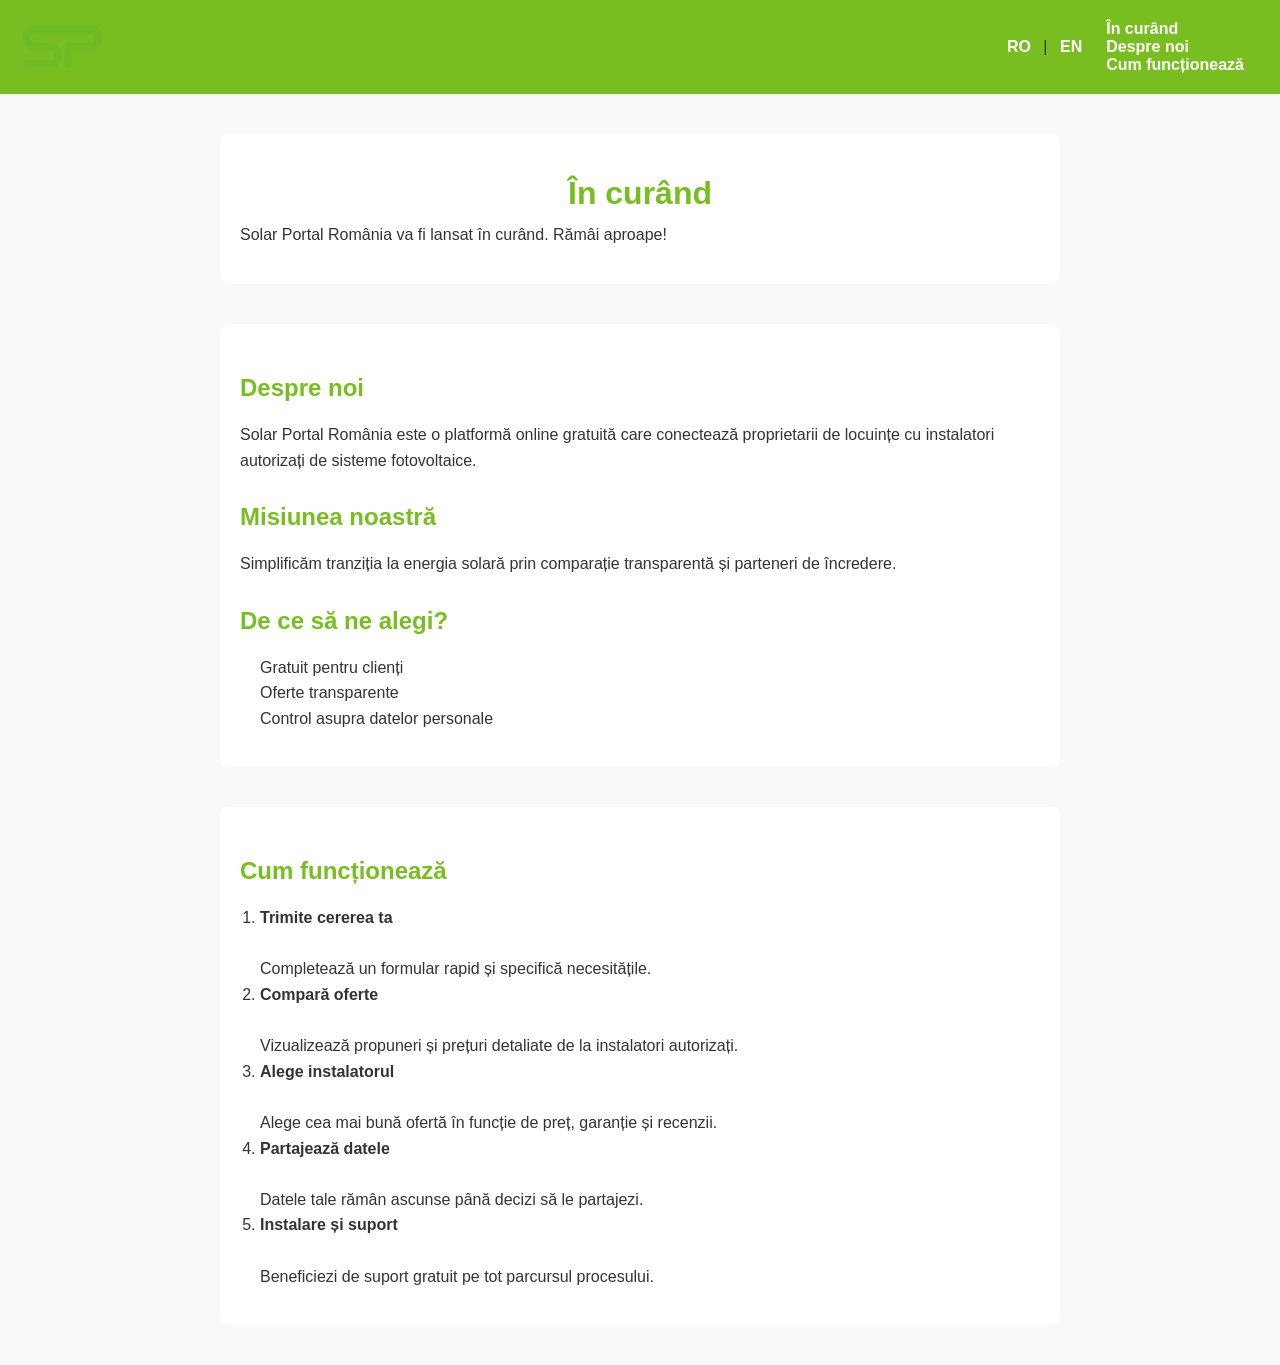
==== index.html @ 52ce6049 "Update index.html" ====
<!DOCTYPE html>
<!-- File: index.html -->
<html lang="ro">
<head>
  <meta charset="UTF-8">
  <meta name="viewport" content="width=device-width,initial-scale=1">
  <title>Solar Portal România</title>
  <style>
    :root {
      --brand-green: #78BE20;
      --bg-light: #f9f9f9;
      --text-dark: #333;
      --text-light: #fff;
    }
    body {
      margin: 0;
      font-family: Arial, sans-serif;
      background: var(--bg-light);
      color: var(--text-dark);
    }
    header {
      background: var(--brand-green);
      padding: 20px;
      display: flex;
      align-items: center;
      justify-content: space-between;
      position: sticky;
      top: 0;
    }
    header img {
      height: 50px;
    }
    nav {
      display: flex;
      align-items: center;
    }
    .lang-switch a {
      margin: 0 0.5rem;
      text-decoration: none;
      color: var(--text-light);
      font-weight: bold;
      cursor: pointer;
    }
    .links a {
      margin: 0 1rem;
      text-decoration: none;
      color: var(--text-light);
      font-weight: bold;
    }
    .section {
      max-width: 800px;
      margin: 40px auto;
      padding: 20px;
      background: #fff;
      border-radius: 8px;
    }
    h1, h2 {
      color: var(--brand-green);
    }
    h1 {
      font-size: 2em;
      margin-bottom: 10px;
      text-align: center;
    }
    h2 {
      font-size: 1.5em;
      margin-top: 30px;
    }
    p, ul, ol {
      line-height: 1.6;
      margin-top: 10px;
    }
    ul, ol {
      padding-left: 20px;
    }
    /* Language visibility */
    .ro { display: block; }
    .en { display: none; }
  </style>
  <script>
    function switchLang(lang) {
      document.documentElement.lang = lang;
      document.querySelectorAll('.ro').forEach(el => el.style.display = lang === 'ro' ? 'block' : 'none');
      document.querySelectorAll('.en').forEach(el => el.style.display = lang === 'en' ? 'block' : 'none');
    }
    window.addEventListener('DOMContentLoaded', () => switchLang('ro'));
  </script>
</head>
<body>
  <header>
    <img src="assets/logo.svg" alt="Solar Portal România Logo">
    <nav>
      <div class="lang-switch">
        <a onclick="switchLang('ro')">RO</a> |
        <a onclick="switchLang('en')">EN</a>
      </div>
      <div class="links">
        <a href="#coming" class="ro">În curând</a>
        <a href="#coming" class="en">Coming Soon</a>
        <a href="#about" class="ro">Despre noi</a>
        <a href="#about" class="en">About Us</a>
        <a href="#how-it-works" class="ro">Cum funcționează</a>
        <a href="#how-it-works" class="en">How It Works</a>
      </div>
    </nav>
  </header>

  <div id="coming" class="section">
    <h1 class="ro">În curând</h1>
    <h1 class="en">Coming Soon</h1>
    <p class="ro",  text-align: center>Solar Portal România va fi lansat în curând. Rămâi aproape!</p>
    <p class="en">Solar Portal Romania is launching shortly. Stay tuned!</p>
  </div>

  <div id="about" class="section">
    <h2 class="ro">Despre noi</h2>
    <h2 class="en">About Us</h2>
    <p class="ro">Solar Portal România este o platformă online gratuită care conectează proprietarii de locuințe cu instalatori autorizați de sisteme fotovoltaice.</p>
    <p class="en">Solar Portal Romania is a free online platform connecting homeowners with certified solar installers.</p>
    <h2 class="ro">Misiunea noastră</h2>
    <h2 class="en">Our Mission</h2>
    <p class="ro">Simplificăm tranziția la energia solară prin comparație transparentă și parteneri de încredere.</p>
    <p class="en">We simplify the transition to solar power through transparent comparison and trusted partners.</p>
    <h2 class="ro">De ce să ne alegi?</h2>
    <h2 class="en">Why Choose Us?</h2>
    <ul>
      <li class="ro">Gratuit pentru clienți</li>
      <li class="en">Free for customers</li>
      <li class="ro">Oferte transparente</li>
      <li class="en">Transparent quotes</li>
      <li class="ro">Control asupra datelor personale</li>
      <li class="en">Data privacy control</li>
    </ul>
  </div>

  <div id="how-it-works" class="section">
    <h2 class="ro">Cum funcționează</h2>
    <h2 class="en">How It Works</h2>
    <ol>
      <li><strong class="ro">Trimite cererea ta</strong><strong class="en">Submit your request</strong><br>
          <span class="ro">Completează un formular rapid și specifică necesitățile.</span>
          <span class="en">Fill out a quick form and specify your needs.</span>
      </li>
      <li><strong class="ro">Compară oferte</strong><strong class="en">Compare quotes</strong><br>
          <span class="ro">Vizualizează propuneri și prețuri detaliate de la instalatori autorizați.</span>
          <span class="en">View detailed proposals and prices from certified installers.</span>
      </li>
      <li><strong class="ro">Alege instalatorul</strong><strong class="en">Choose installer</strong><br>
          <span class="ro">Alege cea mai bună ofertă în funcție de preț, garanție și recenzii.</span>
          <span class="en">Select the best match based on price, warranty, and reviews.</span>
      </li>
      <li><strong class="ro">Partajează datele</strong><strong class="en">Share your data</strong><br>
          <span class="ro">Datele tale rămân ascunse până decizi să le partajezi.</span>
          <span class="en">Your contact details remain hidden until you decide to share.</span>
      </li>
      <li><strong class="ro">Instalare și suport</strong><strong class="en">Installation & support</strong><br>
          <span class="ro">Beneficiezi de suport gratuit pe tot parcursul procesului.</span>
          <span class="en">Get your panels installed and enjoy free guidance throughout.</span>
      </li>
    </ol>
  </div>
</body>
</html>
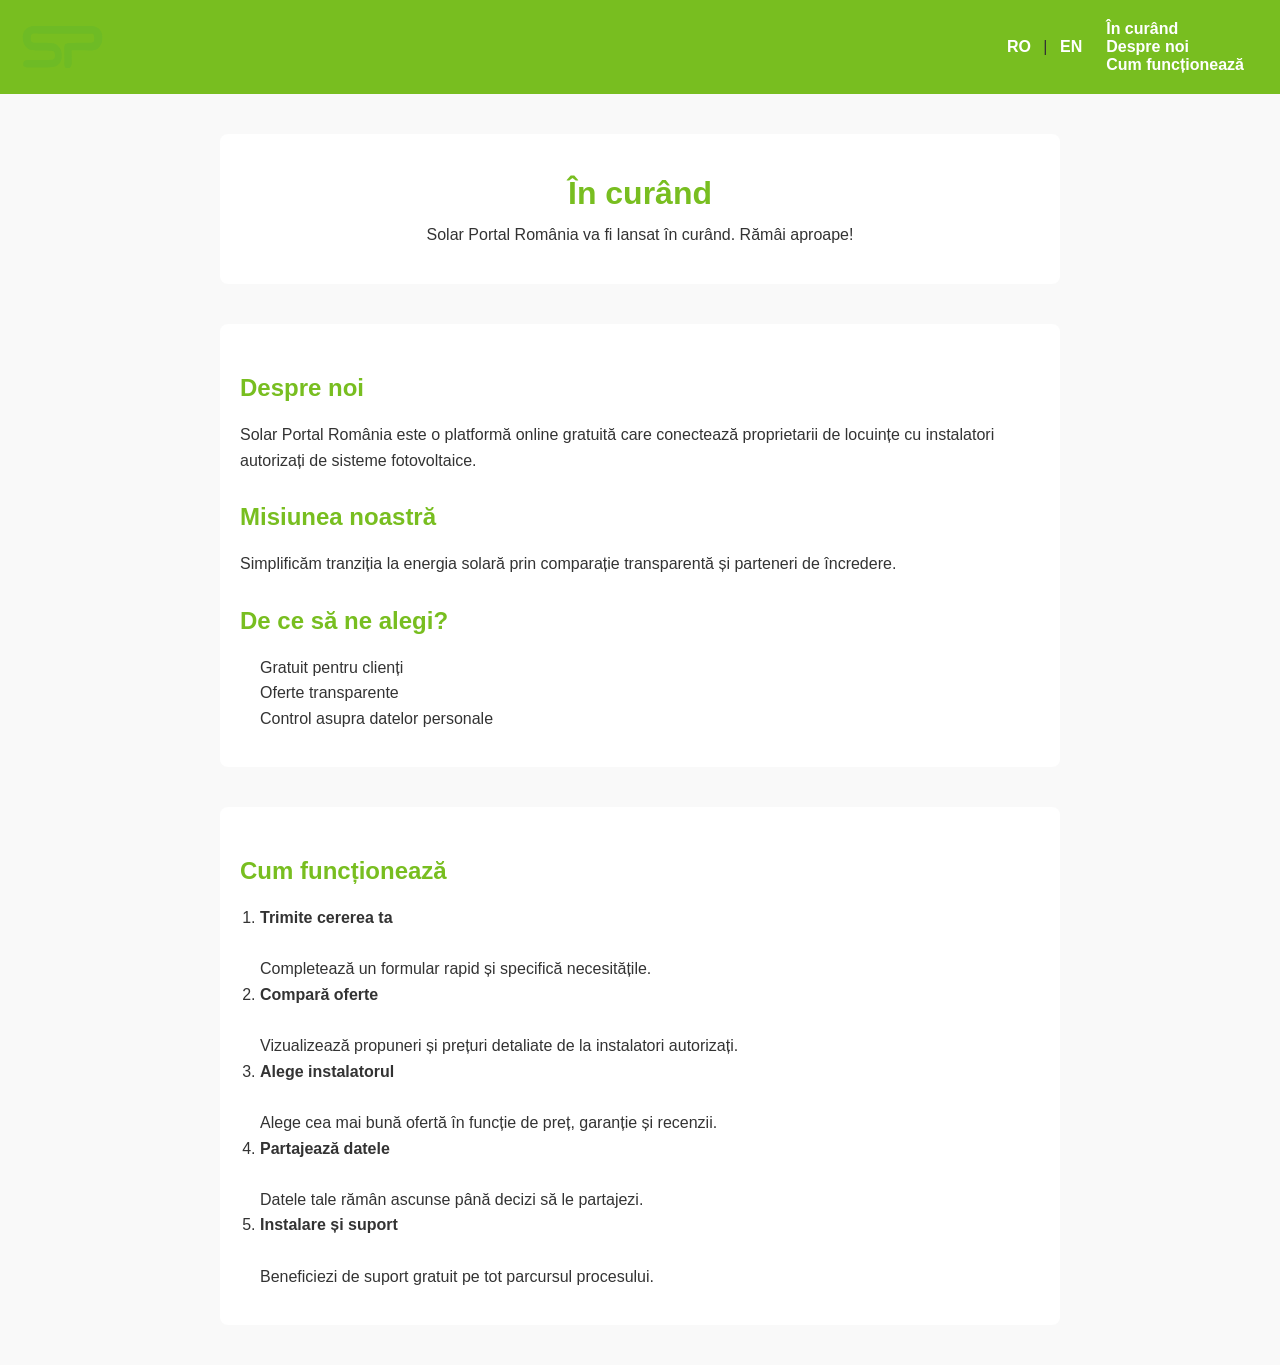
==== commit e5cf24ca: "Update index.html" ====
--- a/index.html
+++ b/index.html
@@ -108,7 +108,7 @@
   <div id="coming" class="section">
     <h1 class="ro">În curând</h1>
     <h1 class="en">Coming Soon</h1>
-    <p class="ro",  text-align: center>Solar Portal România va fi lansat în curând. Rămâi aproape!</p>
+    <p class="ro",  style="text-align: center">Solar Portal România va fi lansat în curând. Rămâi aproape!</p>
     <p class="en">Solar Portal Romania is launching shortly. Stay tuned!</p>
   </div>
 
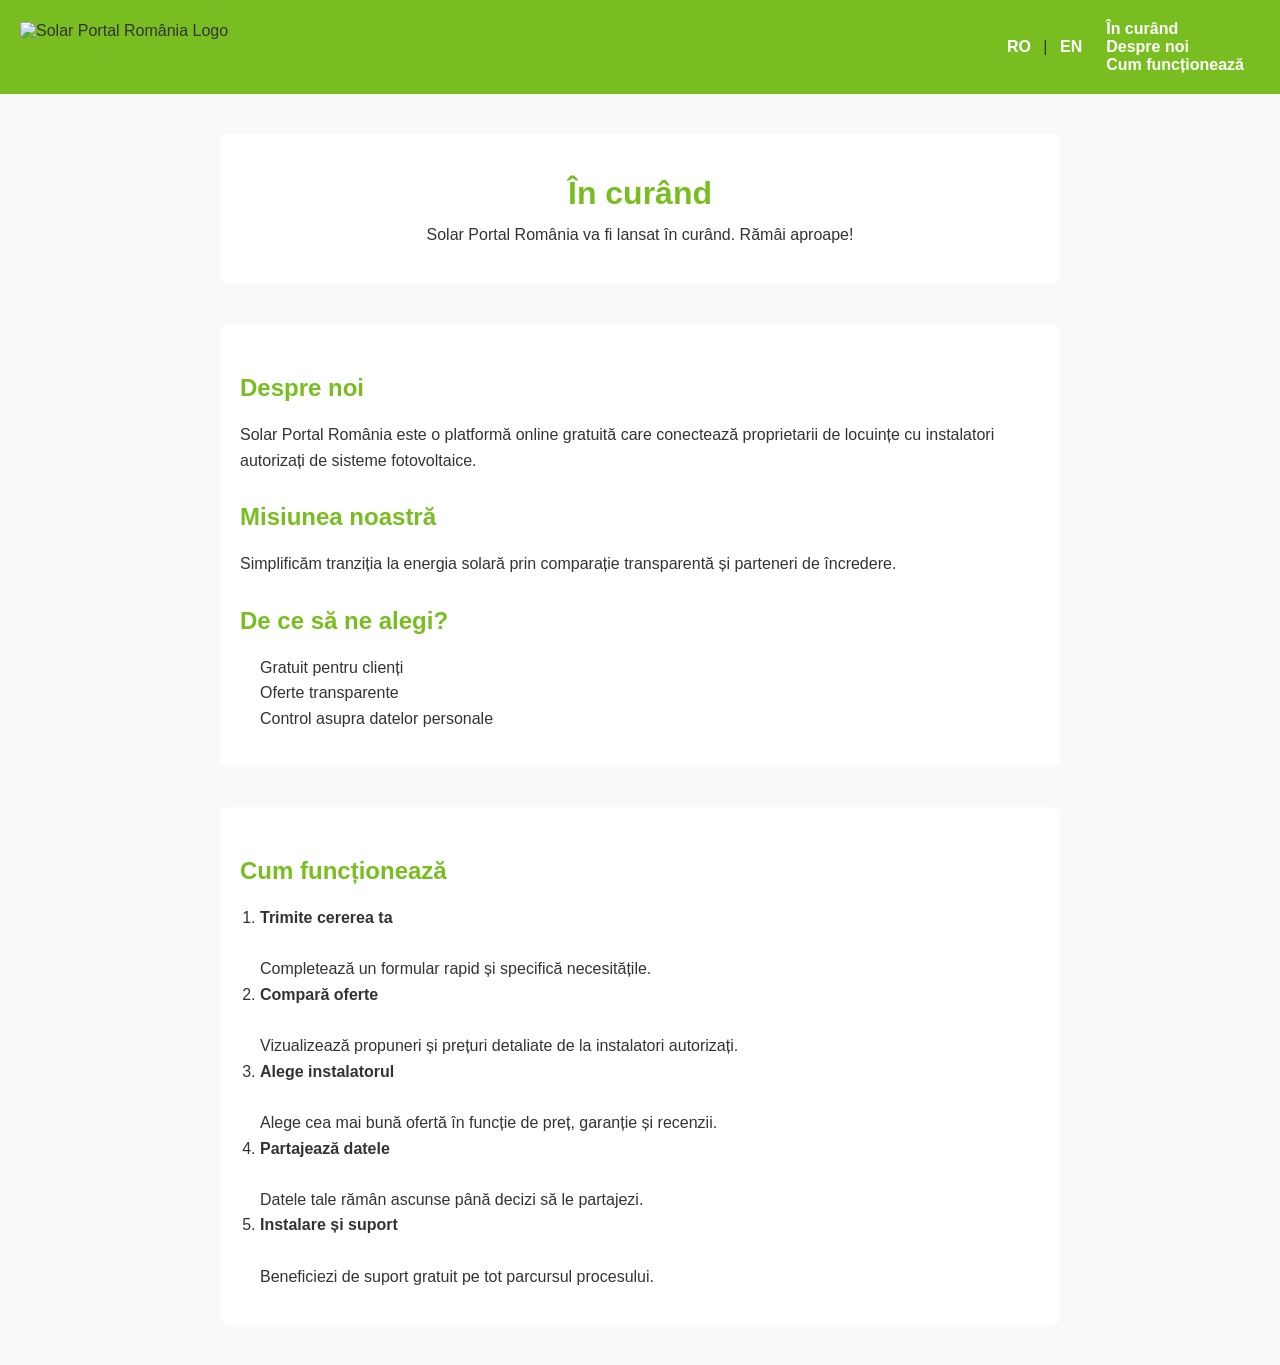
==== commit e187c848: "Update index.html" ====
--- a/index.html
+++ b/index.html
@@ -88,7 +88,7 @@
 </head>
 <body>
   <header>
-    <img src="assets/logo.svg" alt="Solar Portal România Logo">
+    <img src="assets/logo1.png" alt="Solar Portal România Logo">
     <nav>
       <div class="lang-switch">
         <a onclick="switchLang('ro')">RO</a> |
@@ -109,7 +109,7 @@
     <h1 class="ro">În curând</h1>
     <h1 class="en">Coming Soon</h1>
     <p class="ro",  style="text-align: center">Solar Portal România va fi lansat în curând. Rămâi aproape!</p>
-    <p class="en">Solar Portal Romania is launching shortly. Stay tuned!</p>
+    <p class="en", style="text-align: center">Solar Portal Romania is launching shortly. Stay tuned!</p>
   </div>
 
   <div id="about" class="section">
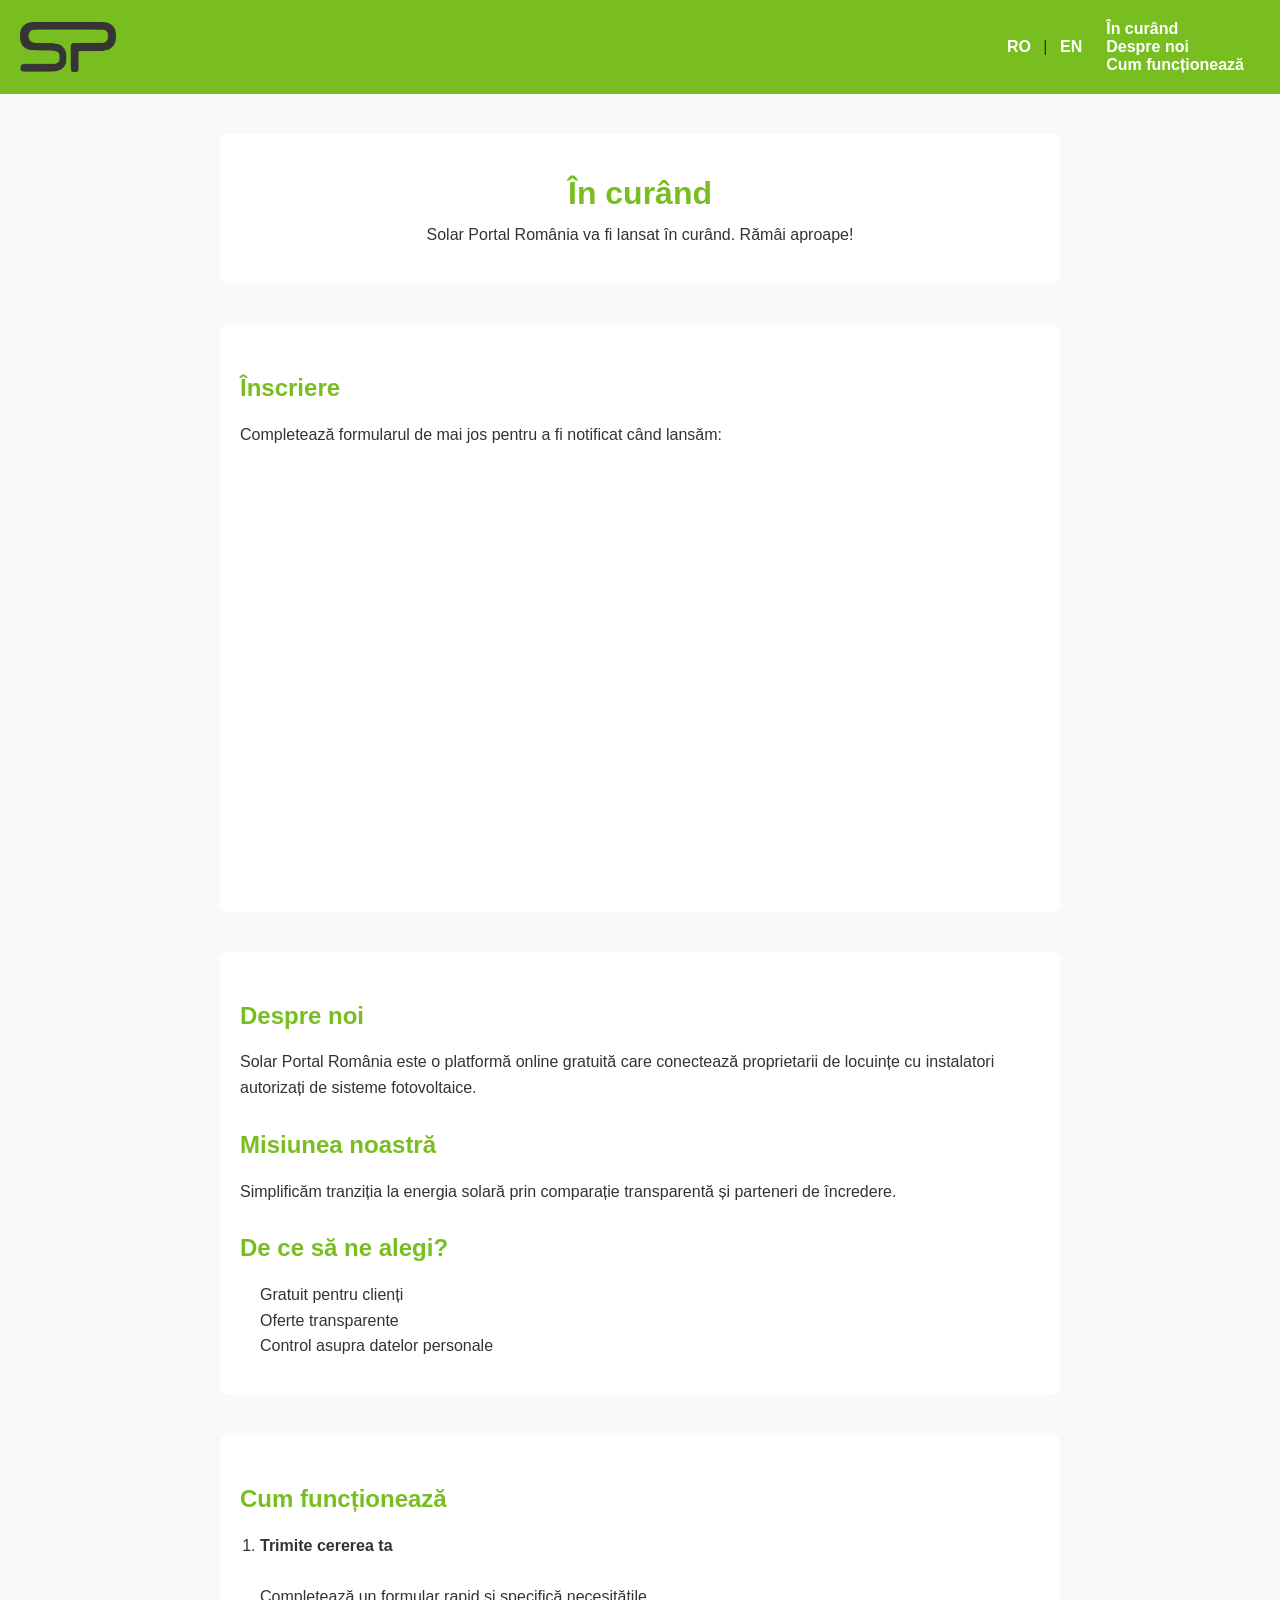
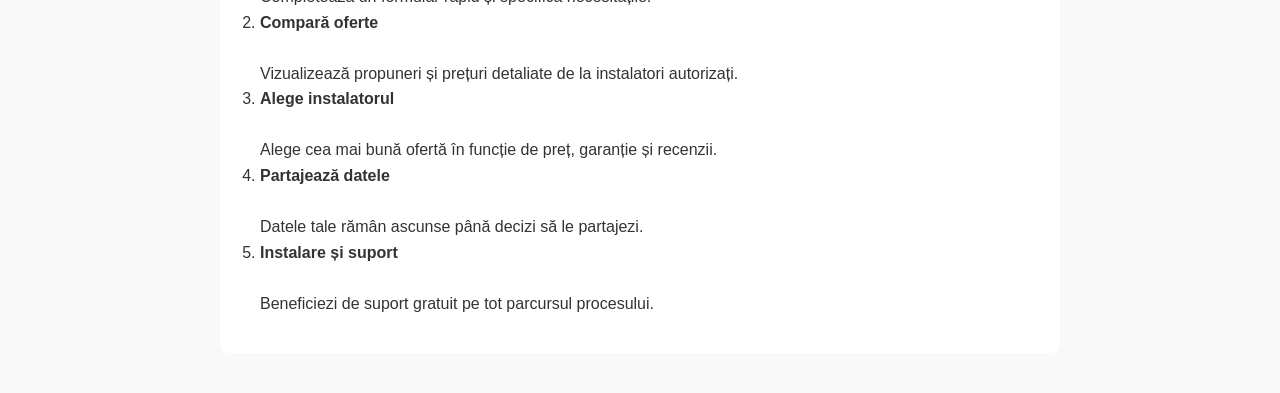
==== commit 27f6f555: "Update index.html" ====
--- a/index.html
+++ b/index.html
@@ -111,7 +111,20 @@
     <p class="ro",  style="text-align: center">Solar Portal România va fi lansat în curând. Rămâi aproape!</p>
     <p class="en", style="text-align: center">Solar Portal Romania is launching shortly. Stay tuned!</p>
   </div>
-
+  
+ <!-- Sign-up / Form Section -->
+  <div id="signup" class="section">
+    <h2 class="ro">Înscriere</h2>
+    <h2 class="en">Sign Up</h2>
+    <p class="ro">Completează formularul de mai jos pentru a fi notificat când lansăm:</p>
+    <p class="en">Fill out the form below to get notified when we launch:</p>
+    <!-- Embed your form here -->
+    <div id="form-embed">
+      <iframe data-tally-src="https://tally.so/embed/3xLEav?alignLeft=1&hideTitle=1&transparentBackground=1&dynamicHeight=1" loading="lazy" width="100%" height="424" frameborder="0" marginheight="0" marginwidth="0" title="null"></iframe>
+<script>var d=document,w="https://tally.so/widgets/embed.js",v=function(){"undefined"!=typeof Tally?Tally.loadEmbeds():d.querySelectorAll("iframe[data-tally-src]:not([src])").forEach((function(e){e.src=e.dataset.tallySrc}))};if("undefined"!=typeof Tally)v();else if(d.querySelector('script[src="'+w+'"]')==null){var s=d.createElement("script");s.src=w,s.onload=v,s.onerror=v,d.body.appendChild(s);}</script>
+    </div>
+  </div>
+  
   <div id="about" class="section">
     <h2 class="ro">Despre noi</h2>
     <h2 class="en">About Us</h2>
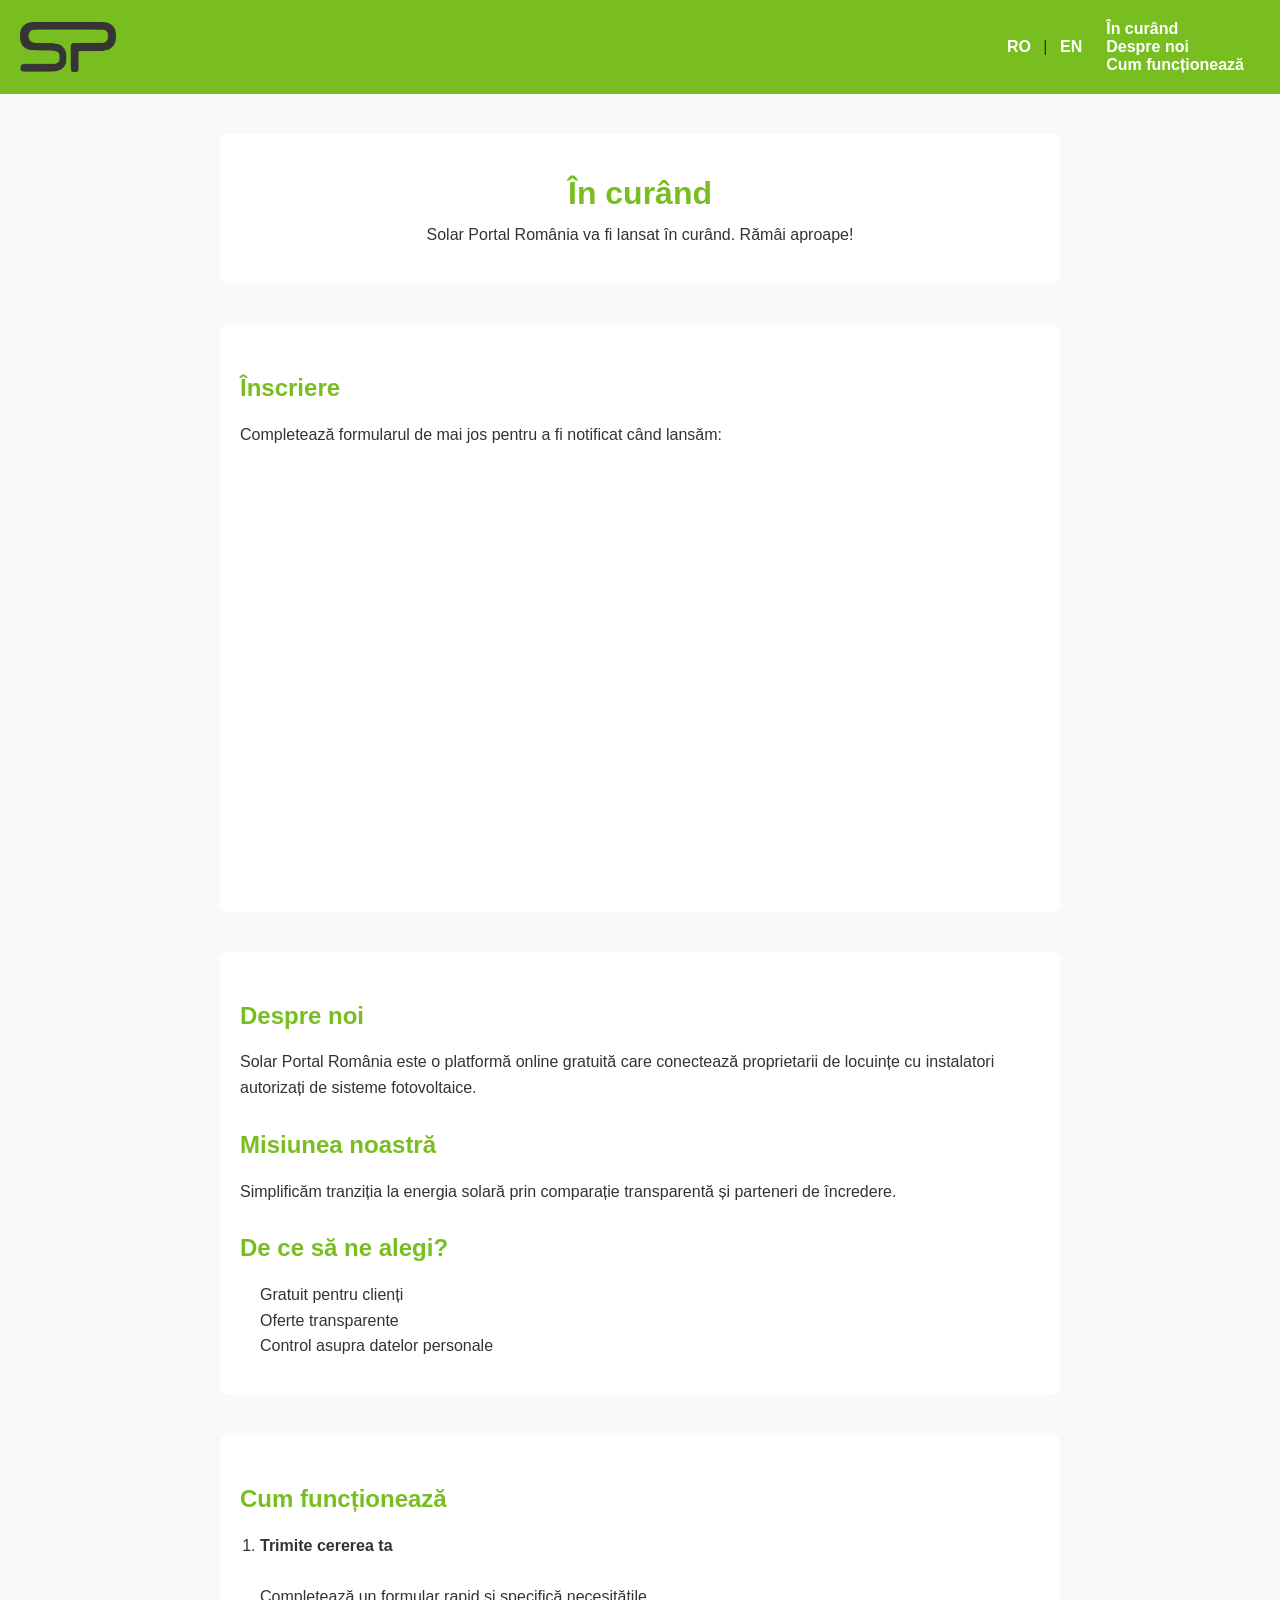
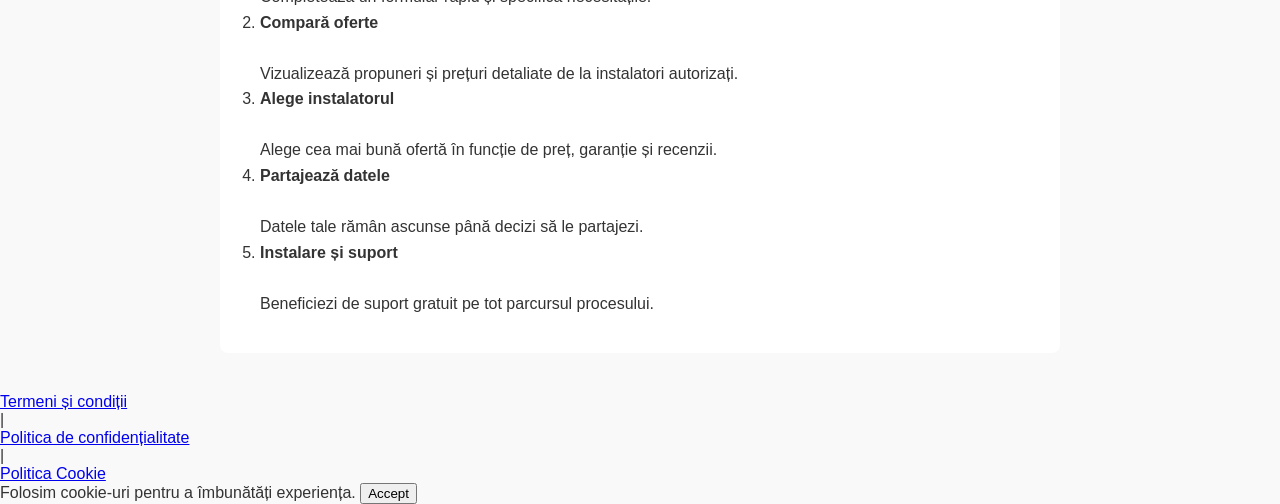
==== commit 8e985080: "Update index.html" ====
--- a/index.html
+++ b/index.html
@@ -172,5 +172,17 @@
       </li>
     </ol>
   </div>
+    <!-- Footer with legal links -->
+  <footer>
+    <a href="terms.html" class="ro">Termeni și condiții</a><a href="terms-en.html" class="en">Terms & Conditions</a> |
+    <a href="privacy.html" class="ro">Politica de confidențialitate</a><a href="privacy-en.html" class="en">Privacy Policy</a> |
+    <a href="cookie-policy.html" class="ro">Politica Cookie</a><a href="cookie-policy-en.html" class="en">Cookie Policy</a>
+  </footer>
+
+  <!-- Cookie Consent Banner -->
+  <div id="cookie-banner">
+    <span class="ro">Folosim cookie-uri pentru a îmbunătăți experiența. <button onclick="acceptCookies()">Accept</button></span>
+    <span class="en">We use cookies to improve experience. <button onclick="acceptCookies()">Accept</button></span>
+  </div>
 </body>
 </html>
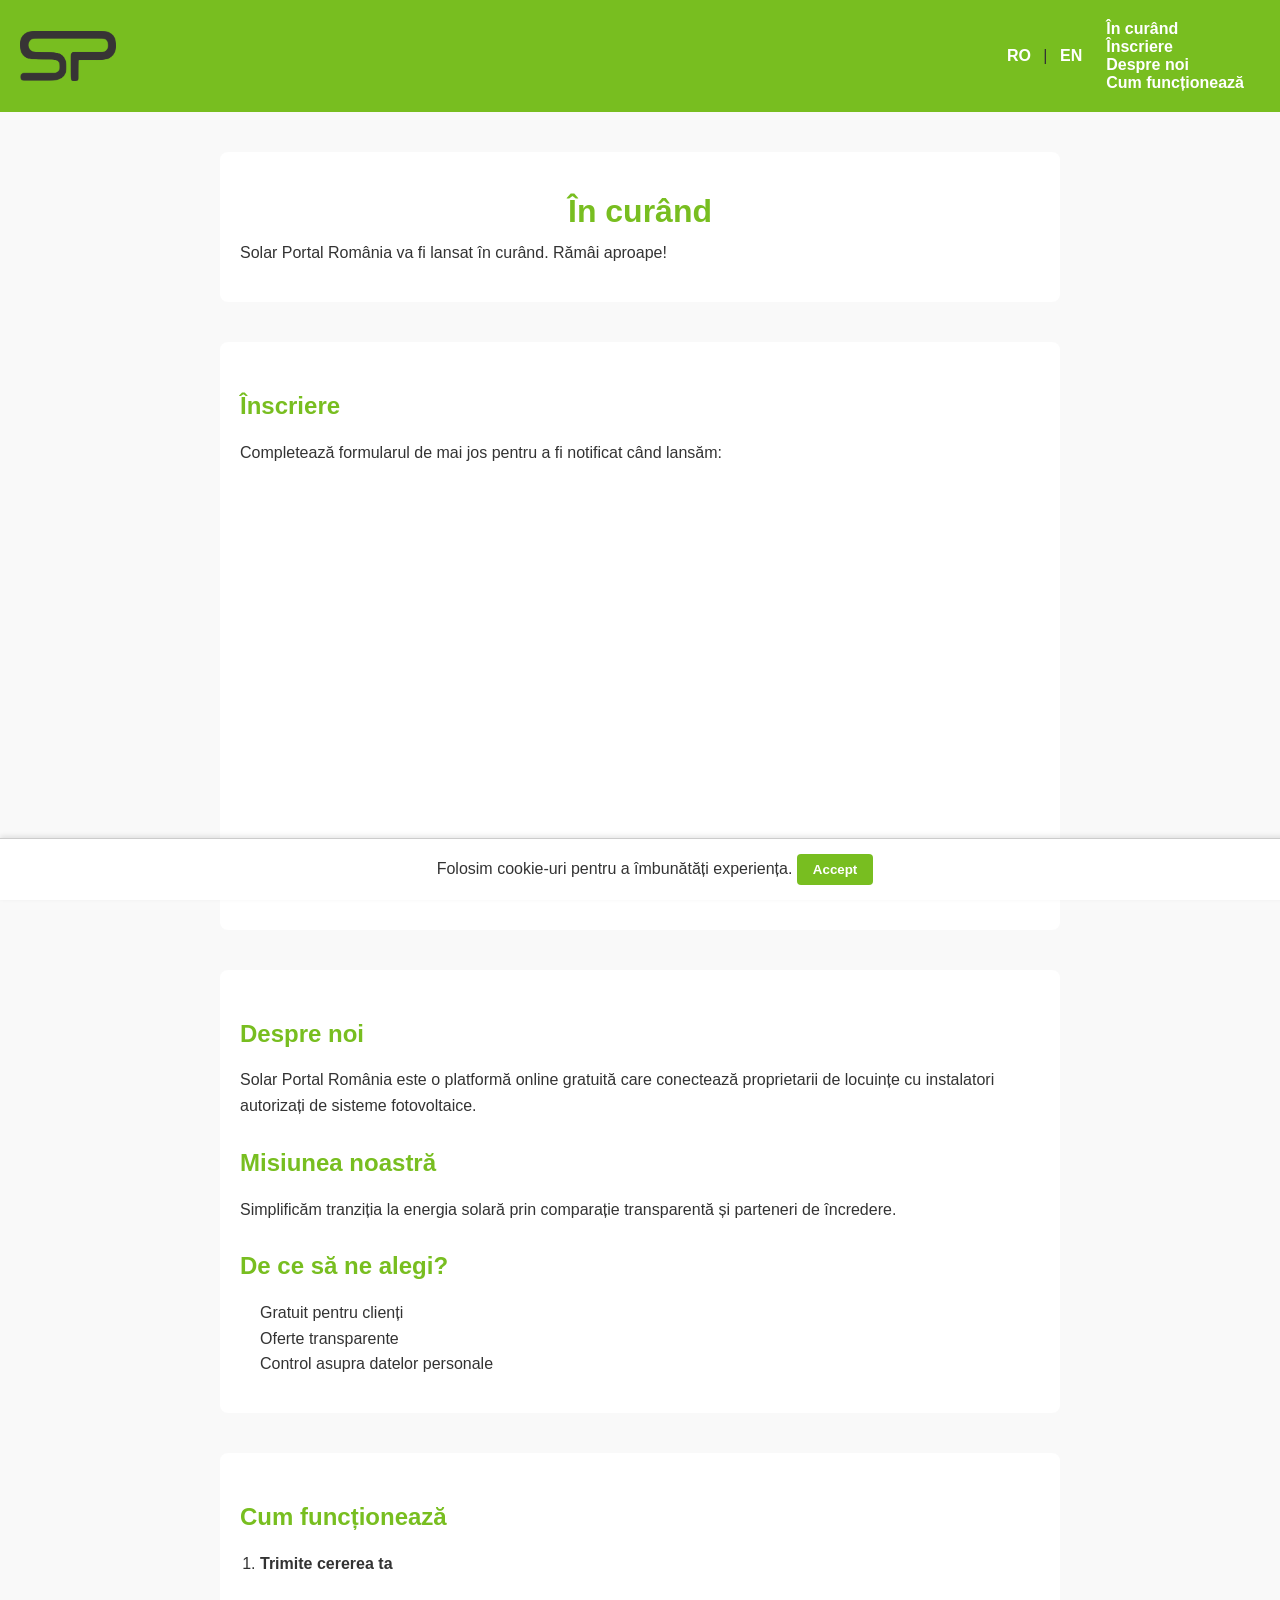
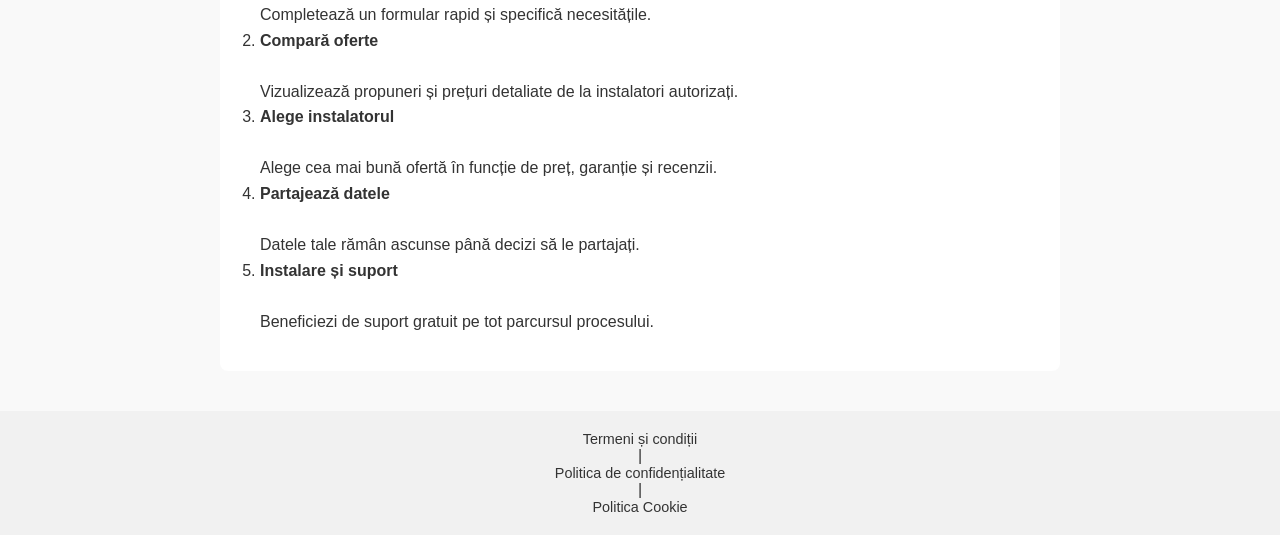
==== commit e216a3c0: "Rename index,html to index.html" ====
--- a/index.html
+++ b/index.html
@@ -6,76 +6,27 @@
   <meta name="viewport" content="width=device-width,initial-scale=1">
   <title>Solar Portal România</title>
   <style>
-    :root {
-      --brand-green: #78BE20;
-      --bg-light: #f9f9f9;
-      --text-dark: #333;
-      --text-light: #fff;
-    }
-    body {
-      margin: 0;
-      font-family: Arial, sans-serif;
-      background: var(--bg-light);
-      color: var(--text-dark);
-    }
-    header {
-      background: var(--brand-green);
-      padding: 20px;
-      display: flex;
-      align-items: center;
-      justify-content: space-between;
-      position: sticky;
-      top: 0;
-    }
-    header img {
-      height: 50px;
-    }
-    nav {
-      display: flex;
-      align-items: center;
-    }
-    .lang-switch a {
-      margin: 0 0.5rem;
-      text-decoration: none;
-      color: var(--text-light);
-      font-weight: bold;
-      cursor: pointer;
-    }
-    .links a {
-      margin: 0 1rem;
-      text-decoration: none;
-      color: var(--text-light);
-      font-weight: bold;
-    }
-    .section {
-      max-width: 800px;
-      margin: 40px auto;
-      padding: 20px;
-      background: #fff;
-      border-radius: 8px;
-    }
-    h1, h2 {
-      color: var(--brand-green);
-    }
-    h1 {
-      font-size: 2em;
-      margin-bottom: 10px;
-      text-align: center;
-    }
-    h2 {
-      font-size: 1.5em;
-      margin-top: 30px;
-    }
-    p, ul, ol {
-      line-height: 1.6;
-      margin-top: 10px;
-    }
-    ul, ol {
-      padding-left: 20px;
-    }
+    :root { --brand-green: #78BE20; --bg-light: #f9f9f9; --text-dark: #333; --text-light: #fff; }
+    body { margin: 0; font-family: Arial, sans-serif; background: var(--bg-light); color: var(--text-dark); }
+    header { background: var(--brand-green); padding: 20px; display: flex; align-items: center; justify-content: space-between; position: sticky; top: 0; }
+    header img { height: 50px; }
+    nav { display: flex; align-items: center; }
+    .lang-switch a { margin: 0 0.5rem; color: var(--text-light); font-weight: bold; text-decoration: none; cursor: pointer; }
+    .links a { margin: 0 1rem; color: var(--text-light); font-weight: bold; text-decoration: none; }
+    .section { max-width: 800px; margin: 40px auto; padding: 20px; background: #fff; border-radius: 8px; }
+    h1, h2 { color: var(--brand-green); }
+    h1 { font-size: 2em; margin-bottom: 10px; text-align: center; }
+    h2 { font-size: 1.5em; margin-top: 30px; }
+    p, ul, ol { line-height: 1.6; margin-top: 10px; }
+    ul, ol { padding-left: 20px; }
     /* Language visibility */
     .ro { display: block; }
     .en { display: none; }
+    /* Cookie banner */
+    #cookie-banner { display: none; position: fixed; bottom: 0; width: 100%; background: #fff; border-top: 1px solid #ccc; padding: 15px; text-align: center; box-shadow: 0 -2px 5px rgba(0,0,0,0.1); }
+    #cookie-banner button { background: var(--brand-green); color: #fff; border: none; padding: 8px 16px; border-radius: 4px; cursor: pointer; font-weight: bold; }
+    footer { background: #f1f1f1; padding: 20px; text-align: center; }
+    footer a { margin: 0 10px; color: var(--text-dark); text-decoration: none; font-size: 0.9em; }
   </style>
   <script>
     function switchLang(lang) {
@@ -83,7 +34,23 @@
       document.querySelectorAll('.ro').forEach(el => el.style.display = lang === 'ro' ? 'block' : 'none');
       document.querySelectorAll('.en').forEach(el => el.style.display = lang === 'en' ? 'block' : 'none');
     }
-    window.addEventListener('DOMContentLoaded', () => switchLang('ro'));
+    function setCookie(name, value, days) {
+      const d = new Date(); d.setTime(d.getTime() + (days*24*60*60*1000));
+      document.cookie = `${name}=${value};expires=${d.toUTCString()};path=/`;
+    }
+    function getCookie(name) {
+      const match = document.cookie.match(new RegExp('(^| )'+name+'=([^;]+)')); return match ? match[2] : '';
+    }
+    function acceptCookies() {
+      setCookie('cookie_consent', 'true', 365);
+      document.getElementById('cookie-banner').style.display = 'none';
+    }
+    window.addEventListener('DOMContentLoaded', () => {
+      switchLang('ro');
+      if (getCookie('cookie_consent') !== 'true') {
+        document.getElementById('cookie-banner').style.display = 'block';
+      }
+    });
   </script>
 </head>
 <body>
@@ -91,88 +58,60 @@
     <img src="assets/logo1.png" alt="Solar Portal România Logo">
     <nav>
       <div class="lang-switch">
-        <a onclick="switchLang('ro')">RO</a> |
-        <a onclick="switchLang('en')">EN</a>
+        <a onclick="switchLang('ro')">RO</a> | <a onclick="switchLang('en')">EN</a>
       </div>
       <div class="links">
-        <a href="#coming" class="ro">În curând</a>
-        <a href="#coming" class="en">Coming Soon</a>
-        <a href="#about" class="ro">Despre noi</a>
-        <a href="#about" class="en">About Us</a>
-        <a href="#how-it-works" class="ro">Cum funcționează</a>
-        <a href="#how-it-works" class="en">How It Works</a>
+        <a href="#coming" class="ro">În curând</a><a href="#coming" class="en">Coming Soon</a>
+        <a href="#signup" class="ro">Înscriere</a><a href="#signup" class="en">Sign Up</a>
+        <a href="#about" class="ro">Despre noi</a><a href="#about" class="en">About Us</a>
+        <a href="#how-it-works" class="ro">Cum funcționează</a><a href="#how-it-works" class="en">How It Works</a>
       </div>
     </nav>
   </header>
 
   <div id="coming" class="section">
-    <h1 class="ro">În curând</h1>
-    <h1 class="en">Coming Soon</h1>
-    <p class="ro",  style="text-align: center">Solar Portal România va fi lansat în curând. Rămâi aproape!</p>
-    <p class="en", style="text-align: center">Solar Portal Romania is launching shortly. Stay tuned!</p>
+    <h1 class="ro">În curând</h1><h1 class="en">Coming Soon</h1>
+    <p class="ro">Solar Portal România va fi lansat în curând. Rămâi aproape!</p><p class="en">Solar Portal Romania is launching shortly. Stay tuned!</p>
   </div>
-  
- <!-- Sign-up / Form Section -->
+
+  <!-- Sign-up / Form Section -->
   <div id="signup" class="section">
-    <h2 class="ro">Înscriere</h2>
-    <h2 class="en">Sign Up</h2>
-    <p class="ro">Completează formularul de mai jos pentru a fi notificat când lansăm:</p>
-    <p class="en">Fill out the form below to get notified when we launch:</p>
-    <!-- Embed your form here -->
-    <div id="form-embed">
-      <iframe data-tally-src="https://tally.so/embed/3xLEav?alignLeft=1&hideTitle=1&transparentBackground=1&dynamicHeight=1" loading="lazy" width="100%" height="424" frameborder="0" marginheight="0" marginwidth="0" title="null"></iframe>
-<script>var d=document,w="https://tally.so/widgets/embed.js",v=function(){"undefined"!=typeof Tally?Tally.loadEmbeds():d.querySelectorAll("iframe[data-tally-src]:not([src])").forEach((function(e){e.src=e.dataset.tallySrc}))};if("undefined"!=typeof Tally)v();else if(d.querySelector('script[src="'+w+'"]')==null){var s=d.createElement("script");s.src=w,s.onload=v,s.onerror=v,d.body.appendChild(s);}</script>
-    </div>
+    <h2 class="ro">Înscriere</h2><h2 class="en">Sign Up</h2>
+    <p class="ro">Completează formularul de mai jos pentru a fi notificat când lansăm:</p><p class="en">Fill out the form below to get notified when we launch:</p>
+    <div id="form-embed"><iframe data-tally-src="https://tally.so/embed/3xLEav?alignLeft=1&hideTitle=1&transparentBackground=1&dynamicHeight=1" loading="lazy" width="100%" height="424" frameborder="0" marginheight="0" marginwidth="0" title="null"></iframe>
+<script>var d=document,w="https://tally.so/widgets/embed.js",v=function(){"undefined"!=typeof Tally?Tally.loadEmbeds():d.querySelectorAll("iframe[data-tally-src]:not([src])").forEach((function(e){e.src=e.dataset.tallySrc}))};if("undefined"!=typeof Tally)v();else if(d.querySelector('script[src="'+w+'"]')==null){var s=d.createElement("script");s.src=w,s.onload=v,s.onerror=v,d.body.appendChild(s);}</script></div>
   </div>
-  
+
   <div id="about" class="section">
-    <h2 class="ro">Despre noi</h2>
-    <h2 class="en">About Us</h2>
-    <p class="ro">Solar Portal România este o platformă online gratuită care conectează proprietarii de locuințe cu instalatori autorizați de sisteme fotovoltaice.</p>
-    <p class="en">Solar Portal Romania is a free online platform connecting homeowners with certified solar installers.</p>
-    <h2 class="ro">Misiunea noastră</h2>
-    <h2 class="en">Our Mission</h2>
-    <p class="ro">Simplificăm tranziția la energia solară prin comparație transparentă și parteneri de încredere.</p>
-    <p class="en">We simplify the transition to solar power through transparent comparison and trusted partners.</p>
-    <h2 class="ro">De ce să ne alegi?</h2>
-    <h2 class="en">Why Choose Us?</h2>
+    <h2 class="ro">Despre noi</h2><h2 class="en">About Us</h2>
+    <p class="ro">Solar Portal România este o platformă online gratuită care conectează proprietarii de locuințe cu instalatori autorizați de sisteme fotovoltaice.</p><p class="en">Solar Portal Romania is a free online platform connecting homeowners with certified solar installers.</p>
+    <h2 class="ro">Misiunea noastră</h2><h2 class="en">Our Mission</h2>
+    <p class="ro">Simplificăm tranziția la energia solară prin comparație transparentă și parteneri de încredere.</p><p class="en">We simplify the transition to solar power through transparent comparison and trusted partners.</p>
+    <h2 class="ro">De ce să ne alegi?</h2><h2 class="en">Why Choose Us?</h2>
     <ul>
-      <li class="ro">Gratuit pentru clienți</li>
-      <li class="en">Free for customers</li>
-      <li class="ro">Oferte transparente</li>
-      <li class="en">Transparent quotes</li>
-      <li class="ro">Control asupra datelor personale</li>
-      <li class="en">Data privacy control</li>
+      <li class="ro">Gratuit pentru clienți</li><li class="en">Free for customers</li>
+      <li class="ro">Oferte transparente</li><li class="en">Transparent quotes</li>
+      <li class="ro">Control asupra datelor personale</li><li class="en">Data privacy control</li>
     </ul>
   </div>
 
   <div id="how-it-works" class="section">
-    <h2 class="ro">Cum funcționează</h2>
-    <h2 class="en">How It Works</h2>
+    <h2 class="ro">Cum funcționează</h2><h2 class="en">How It Works</h2>
     <ol>
       <li><strong class="ro">Trimite cererea ta</strong><strong class="en">Submit your request</strong><br>
-          <span class="ro">Completează un formular rapid și specifică necesitățile.</span>
-          <span class="en">Fill out a quick form and specify your needs.</span>
-      </li>
+        <span class="ro">Completează un formular rapid și specifică necesitățile.</span><span class="en">Fill out a quick form and specify your needs.</span></li>
       <li><strong class="ro">Compară oferte</strong><strong class="en">Compare quotes</strong><br>
-          <span class="ro">Vizualizează propuneri și prețuri detaliate de la instalatori autorizați.</span>
-          <span class="en">View detailed proposals and prices from certified installers.</span>
-      </li>
+        <span class="ro">Vizualizează propuneri și prețuri detaliate de la instalatori autorizați.</span><span class="en">View detailed proposals and prices from certified installers.</span></li>
       <li><strong class="ro">Alege instalatorul</strong><strong class="en">Choose installer</strong><br>
-          <span class="ro">Alege cea mai bună ofertă în funcție de preț, garanție și recenzii.</span>
-          <span class="en">Select the best match based on price, warranty, and reviews.</span>
-      </li>
+        <span class="ro">Alege cea mai bună ofertă în funcție de preț, garanție și recenzii.</span><span class="en">Select the best match based on price, warranty, and reviews.</span></li>
       <li><strong class="ro">Partajează datele</strong><strong class="en">Share your data</strong><br>
-          <span class="ro">Datele tale rămân ascunse până decizi să le partajezi.</span>
-          <span class="en">Your contact details remain hidden until you decide to share.</span>
-      </li>
+        <span class="ro">Datele tale rămân ascunse până decizi să le partajați.</span><span class="en">Your contact details remain hidden until you decide to share.</span></li>
       <li><strong class="ro">Instalare și suport</strong><strong class="en">Installation & support</strong><br>
-          <span class="ro">Beneficiezi de suport gratuit pe tot parcursul procesului.</span>
-          <span class="en">Get your panels installed and enjoy free guidance throughout.</span>
-      </li>
+        <span class="ro">Beneficiezi de suport gratuit pe tot parcursul procesului.</span><span class="en">Get your panels installed and enjoy free guidance throughout.</span></li>
     </ol>
   </div>
-    <!-- Footer with legal links -->
+
+  <!-- Footer with legal links -->
   <footer>
     <a href="terms.html" class="ro">Termeni și condiții</a><a href="terms-en.html" class="en">Terms & Conditions</a> |
     <a href="privacy.html" class="ro">Politica de confidențialitate</a><a href="privacy-en.html" class="en">Privacy Policy</a> |
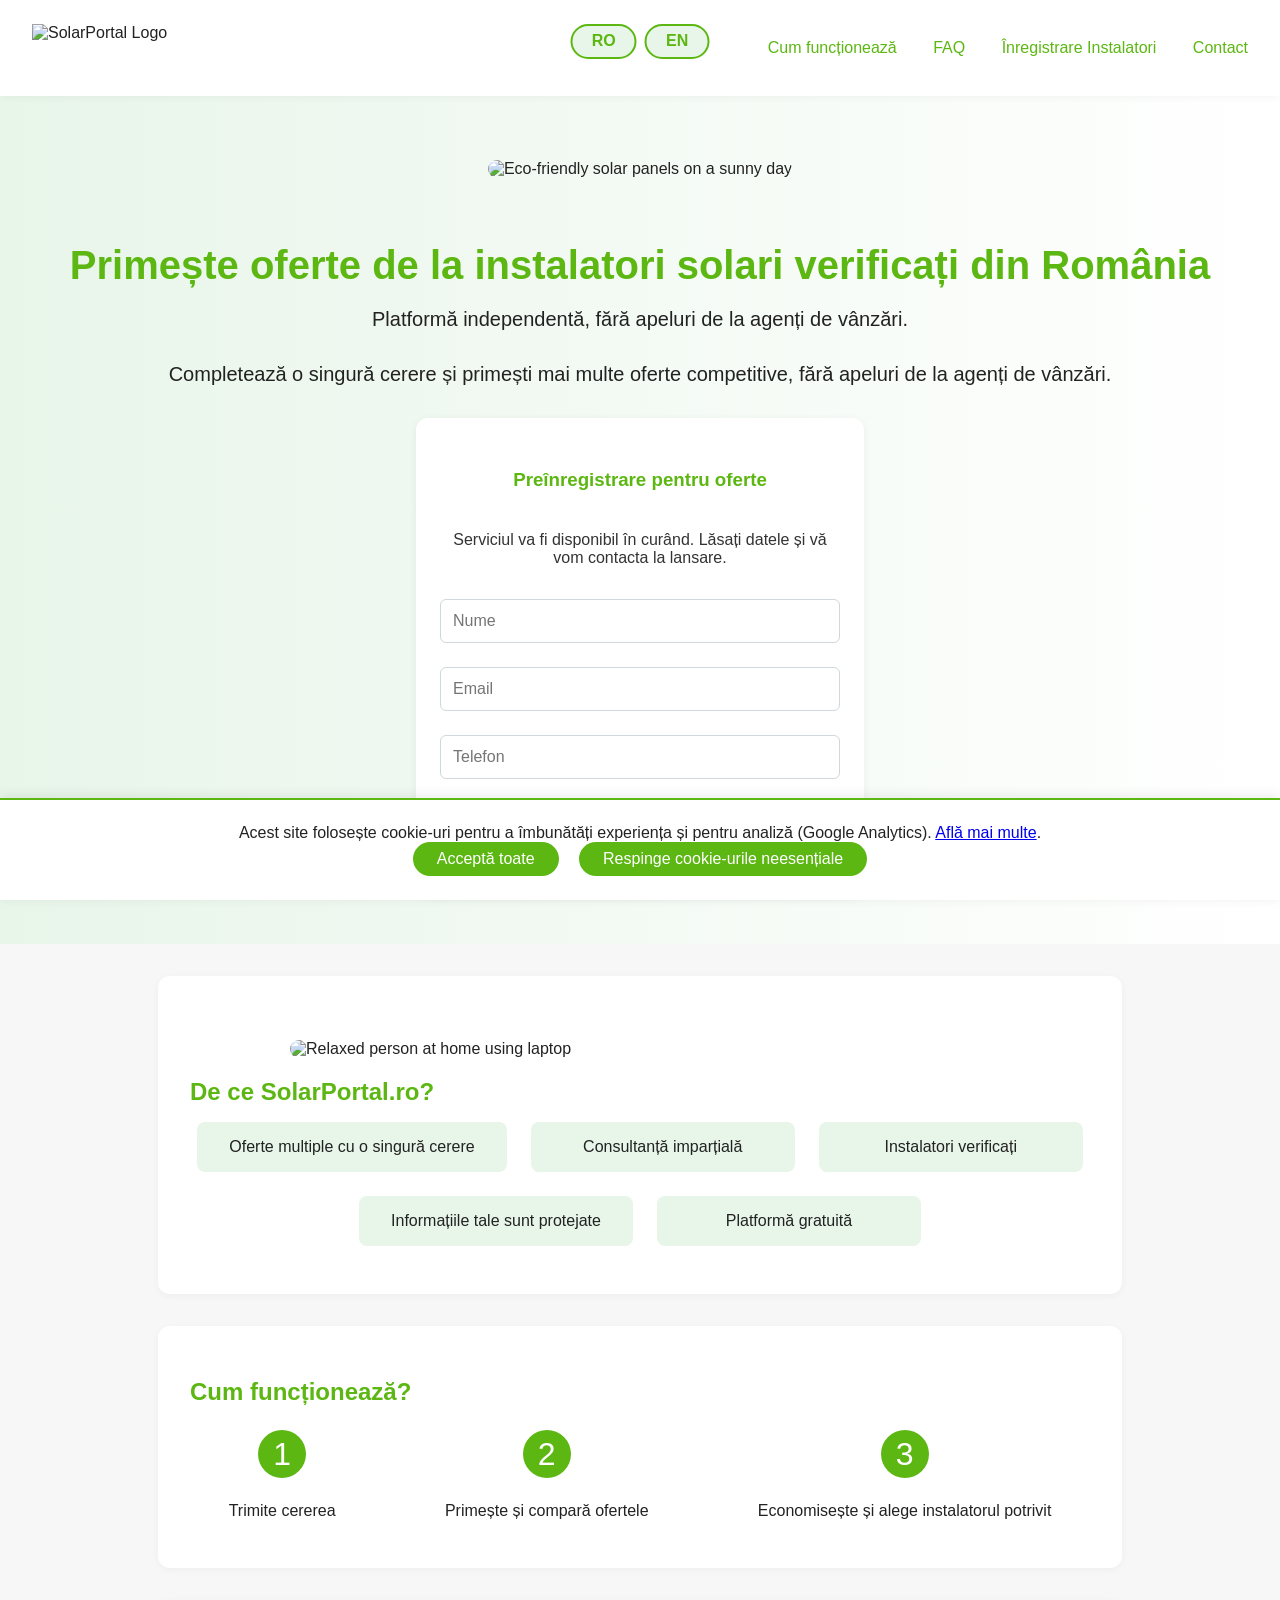
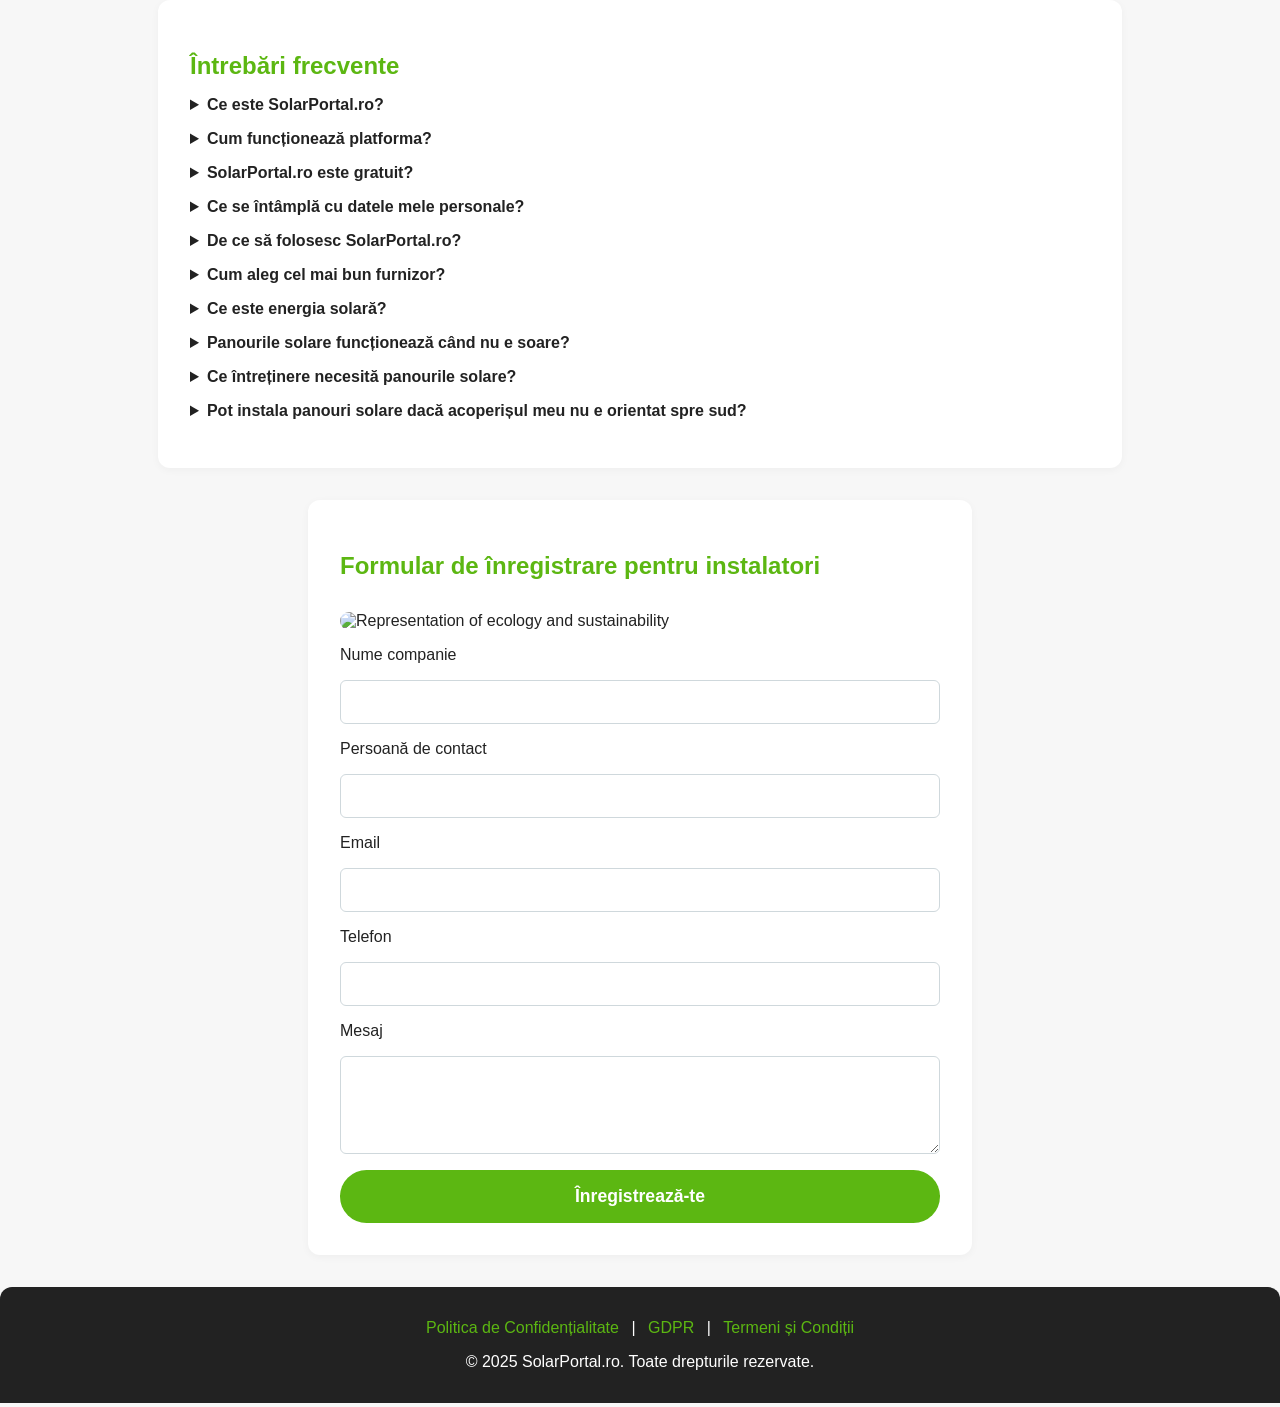
==== commit 1ddbd116: "Add files via upload" ====
--- a/index.html
+++ b/index.html
@@ -1,127 +1,360 @@
-<!DOCTYPE html>
-<!-- File: index.html -->
-<html lang="ro">
-<head>
-  <meta charset="UTF-8">
-  <meta name="viewport" content="width=device-width,initial-scale=1">
-  <title>Solar Portal România</title>
-  <style>
-    :root { --brand-green: #78BE20; --bg-light: #f9f9f9; --text-dark: #333; --text-light: #fff; }
-    body { margin: 0; font-family: Arial, sans-serif; background: var(--bg-light); color: var(--text-dark); }
-    header { background: var(--brand-green); padding: 20px; display: flex; align-items: center; justify-content: space-between; position: sticky; top: 0; }
-    header img { height: 50px; }
-    nav { display: flex; align-items: center; }
-    .lang-switch a { margin: 0 0.5rem; color: var(--text-light); font-weight: bold; text-decoration: none; cursor: pointer; }
-    .links a { margin: 0 1rem; color: var(--text-light); font-weight: bold; text-decoration: none; }
-    .section { max-width: 800px; margin: 40px auto; padding: 20px; background: #fff; border-radius: 8px; }
-    h1, h2 { color: var(--brand-green); }
-    h1 { font-size: 2em; margin-bottom: 10px; text-align: center; }
-    h2 { font-size: 1.5em; margin-top: 30px; }
-    p, ul, ol { line-height: 1.6; margin-top: 10px; }
-    ul, ol { padding-left: 20px; }
-    /* Language visibility */
-    .ro { display: block; }
-    .en { display: none; }
-    /* Cookie banner */
-    #cookie-banner { display: none; position: fixed; bottom: 0; width: 100%; background: #fff; border-top: 1px solid #ccc; padding: 15px; text-align: center; box-shadow: 0 -2px 5px rgba(0,0,0,0.1); }
-    #cookie-banner button { background: var(--brand-green); color: #fff; border: none; padding: 8px 16px; border-radius: 4px; cursor: pointer; font-weight: bold; }
-    footer { background: #f1f1f1; padding: 20px; text-align: center; }
-    footer a { margin: 0 10px; color: var(--text-dark); text-decoration: none; font-size: 0.9em; }
-  </style>
-  <script>
-    function switchLang(lang) {
-      document.documentElement.lang = lang;
-      document.querySelectorAll('.ro').forEach(el => el.style.display = lang === 'ro' ? 'block' : 'none');
-      document.querySelectorAll('.en').forEach(el => el.style.display = lang === 'en' ? 'block' : 'none');
-    }
-    function setCookie(name, value, days) {
-      const d = new Date(); d.setTime(d.getTime() + (days*24*60*60*1000));
-      document.cookie = `${name}=${value};expires=${d.toUTCString()};path=/`;
-    }
-    function getCookie(name) {
-      const match = document.cookie.match(new RegExp('(^| )'+name+'=([^;]+)')); return match ? match[2] : '';
-    }
-    function acceptCookies() {
-      setCookie('cookie_consent', 'true', 365);
-      document.getElementById('cookie-banner').style.display = 'none';
-    }
-    window.addEventListener('DOMContentLoaded', () => {
-      switchLang('ro');
-      if (getCookie('cookie_consent') !== 'true') {
-        document.getElementById('cookie-banner').style.display = 'block';
-      }
-    });
-  </script>
-</head>
-<body>
-  <header>
-    <img src="assets/logo1.png" alt="Solar Portal România Logo">
-    <nav>
-      <div class="lang-switch">
-        <a onclick="switchLang('ro')">RO</a> | <a onclick="switchLang('en')">EN</a>
-      </div>
-      <div class="links">
-        <a href="#coming" class="ro">În curând</a><a href="#coming" class="en">Coming Soon</a>
-        <a href="#signup" class="ro">Înscriere</a><a href="#signup" class="en">Sign Up</a>
-        <a href="#about" class="ro">Despre noi</a><a href="#about" class="en">About Us</a>
-        <a href="#how-it-works" class="ro">Cum funcționează</a><a href="#how-it-works" class="en">How It Works</a>
-      </div>
-    </nav>
-  </header>
-
-  <div id="coming" class="section">
-    <h1 class="ro">În curând</h1><h1 class="en">Coming Soon</h1>
-    <p class="ro">Solar Portal România va fi lansat în curând. Rămâi aproape!</p><p class="en">Solar Portal Romania is launching shortly. Stay tuned!</p>
-  </div>
-
-  <!-- Sign-up / Form Section -->
-  <div id="signup" class="section">
-    <h2 class="ro">Înscriere</h2><h2 class="en">Sign Up</h2>
-    <p class="ro">Completează formularul de mai jos pentru a fi notificat când lansăm:</p><p class="en">Fill out the form below to get notified when we launch:</p>
-    <div id="form-embed"><iframe data-tally-src="https://tally.so/embed/3xLEav?alignLeft=1&hideTitle=1&transparentBackground=1&dynamicHeight=1" loading="lazy" width="100%" height="424" frameborder="0" marginheight="0" marginwidth="0" title="null"></iframe>
-<script>var d=document,w="https://tally.so/widgets/embed.js",v=function(){"undefined"!=typeof Tally?Tally.loadEmbeds():d.querySelectorAll("iframe[data-tally-src]:not([src])").forEach((function(e){e.src=e.dataset.tallySrc}))};if("undefined"!=typeof Tally)v();else if(d.querySelector('script[src="'+w+'"]')==null){var s=d.createElement("script");s.src=w,s.onload=v,s.onerror=v,d.body.appendChild(s);}</script></div>
-  </div>
-
-  <div id="about" class="section">
-    <h2 class="ro">Despre noi</h2><h2 class="en">About Us</h2>
-    <p class="ro">Solar Portal România este o platformă online gratuită care conectează proprietarii de locuințe cu instalatori autorizați de sisteme fotovoltaice.</p><p class="en">Solar Portal Romania is a free online platform connecting homeowners with certified solar installers.</p>
-    <h2 class="ro">Misiunea noastră</h2><h2 class="en">Our Mission</h2>
-    <p class="ro">Simplificăm tranziția la energia solară prin comparație transparentă și parteneri de încredere.</p><p class="en">We simplify the transition to solar power through transparent comparison and trusted partners.</p>
-    <h2 class="ro">De ce să ne alegi?</h2><h2 class="en">Why Choose Us?</h2>
-    <ul>
-      <li class="ro">Gratuit pentru clienți</li><li class="en">Free for customers</li>
-      <li class="ro">Oferte transparente</li><li class="en">Transparent quotes</li>
-      <li class="ro">Control asupra datelor personale</li><li class="en">Data privacy control</li>
-    </ul>
-  </div>
-
-  <div id="how-it-works" class="section">
-    <h2 class="ro">Cum funcționează</h2><h2 class="en">How It Works</h2>
-    <ol>
-      <li><strong class="ro">Trimite cererea ta</strong><strong class="en">Submit your request</strong><br>
-        <span class="ro">Completează un formular rapid și specifică necesitățile.</span><span class="en">Fill out a quick form and specify your needs.</span></li>
-      <li><strong class="ro">Compară oferte</strong><strong class="en">Compare quotes</strong><br>
-        <span class="ro">Vizualizează propuneri și prețuri detaliate de la instalatori autorizați.</span><span class="en">View detailed proposals and prices from certified installers.</span></li>
-      <li><strong class="ro">Alege instalatorul</strong><strong class="en">Choose installer</strong><br>
-        <span class="ro">Alege cea mai bună ofertă în funcție de preț, garanție și recenzii.</span><span class="en">Select the best match based on price, warranty, and reviews.</span></li>
-      <li><strong class="ro">Partajează datele</strong><strong class="en">Share your data</strong><br>
-        <span class="ro">Datele tale rămân ascunse până decizi să le partajați.</span><span class="en">Your contact details remain hidden until you decide to share.</span></li>
-      <li><strong class="ro">Instalare și suport</strong><strong class="en">Installation & support</strong><br>
-        <span class="ro">Beneficiezi de suport gratuit pe tot parcursul procesului.</span><span class="en">Get your panels installed and enjoy free guidance throughout.</span></li>
-    </ol>
-  </div>
-
-  <!-- Footer with legal links -->
-  <footer>
-    <a href="terms.html" class="ro">Termeni și condiții</a><a href="terms-en.html" class="en">Terms & Conditions</a> |
-    <a href="privacy.html" class="ro">Politica de confidențialitate</a><a href="privacy-en.html" class="en">Privacy Policy</a> |
-    <a href="cookie-policy.html" class="ro">Politica Cookie</a><a href="cookie-policy-en.html" class="en">Cookie Policy</a>
-  </footer>
-
-  <!-- Cookie Consent Banner -->
-  <div id="cookie-banner">
-    <span class="ro">Folosim cookie-uri pentru a îmbunătăți experiența. <button onclick="acceptCookies()">Accept</button></span>
-    <span class="en">We use cookies to improve experience. <button onclick="acceptCookies()">Accept</button></span>
-  </div>
-</body>
-</html>
+<!DOCTYPE html>
+<html lang="ro">
+<head>
+    <meta charset="UTF-8">
+    <meta name="viewport" content="width=device-width, initial-scale=1.0">
+    <title>SolarPortal.ro - Oferte Solare Verificate</title>
+    <link rel="stylesheet" href="style.css">
+    <link rel="icon" type="image/png" href="SP.png">
+    <script>
+    function setLang(lang) {
+      document.documentElement.lang = lang;
+      document.querySelectorAll('[data-ro]').forEach(function(el) {
+        el.style.display = (lang === 'ro') ? '' : 'none';
+      });
+      document.querySelectorAll('[data-en]').forEach(function(el) {
+        el.style.display = (lang === 'en') ? '' : 'none';
+      });
+      localStorage.setItem('lang', lang);
+      updatePreregPlaceholders(lang);
+    }
+    window.onload = function() {
+      var lang = localStorage.getItem('lang');
+      if (lang !== 'ro' && lang !== 'en') lang = 'ro';
+      setLang(lang);
+      document.getElementById('lang-ro').onclick = function() { setLang('ro'); updatePreregPlaceholders('ro'); };
+      document.getElementById('lang-en').onclick = function() { setLang('en'); updatePreregPlaceholders('en'); };
+      if (!localStorage.getItem('cookiesAccepted')) {
+        document.getElementById('cookie-banner').style.display = 'block';
+      } else {
+        document.getElementById('cookie-banner').style.display = 'none';
+      }
+      setupAjaxForms();
+    };
+    </script>
+</head>
+<body>
+    <header>
+        <div class="lang-switch center">
+            <button id="lang-ro">RO</button>
+            <button id="lang-en">EN</button>
+        </div>
+        <img src="../SP.png" alt="SolarPortal Logo" class="logo">
+        <nav>
+            <a href="#cum-functioneaza" data-ro>Cum funcționează</a>
+            <a href="#cum-functioneaza" data-en>How it works</a>
+            <a href="#faq" data-ro>FAQ</a>
+            <a href="#faq" data-en>FAQ</a>
+            <a href="#form-instalatori" data-ro>Înregistrare Instalatori</a>
+            <a href="#form-instalatori" data-en>Installer Registration</a>
+            <a href="#contact" data-ro>Contact</a>
+            <a href="#contact" data-en>Contact</a>
+        </nav>
+    </header>
+    <section class="hero">
+        <img src="eco-friendly-solar-pannels-sunny-day.jpg" alt="Eco-friendly solar panels on a sunny day" class="hero-img">
+        <h1 data-ro>Primește oferte de la instalatori solari verificați din România</h1>
+        <h1 data-en>Get quotes from verified solar installers in Romania</h1>
+        <p data-ro>Platformă independentă, fără apeluri de la agenți de vânzări.</p>
+        <p data-en>Independent platform, no sales calls.</p>
+        <p data-ro>Completează o singură cerere și primești mai multe oferte competitive, fără apeluri de la agenți de vânzări.</p>
+        <p data-en>Fill out a single request and receive multiple competitive offers, without sales calls.</p>
+        <form class="prereg-form" action="https://formspree.io/f/xgvyladp" method="POST">
+            <h3 data-ro>Preînregistrare pentru oferte</h3>
+            <h3 data-en>Pre-registration for quotes</h3>
+            <p data-ro>Serviciul va fi disponibil în curând. Lăsați datele și vă vom contacta la lansare.</p>
+            <p data-en>The service will be available soon. Leave your details and we will contact you when we launch.</p>
+            <input type="text" name="prereg_name" id="prereg_name" required placeholder="Nume">
+            <input type="email" name="prereg_email" required placeholder="Email">
+            <input type="tel" name="prereg_phone" id="prereg_phone" required placeholder="Telefon">
+            <button type="submit" data-ro>Preînregistrează-te</button>
+            <button type="submit" data-en>Pre-register</button>
+        </form>
+        <div class="thank-you-message" style="display:none;">
+            <p data-ro>Mulțumim! Cererea ta a fost trimisă cu succes. Te vom contacta la lansare.</p>
+            <p data-en>Thank you! Your request has been submitted successfully. We will contact you at launch.</p>
+        </div>
+    </section>
+    <section class="values">
+        <img src="https://images.unsplash.com/photo-1515378791036-0648a3ef77b2?auto=format&fit=crop&w=800&q=80" alt="Relaxed person at home using laptop" class="section-img">
+        <h2 data-ro>De ce SolarPortal.ro?</h2>
+        <h2 data-en>Why SolarPortal.ro?</h2>
+        <ul>
+            <li data-ro>Oferte multiple cu o singură cerere</li>
+            <li data-en>Multiple offers with a single request</li>
+            <li data-ro>Consultanță imparțială</li>
+            <li data-en>Unbiased consultation</li>
+            <li data-ro>Instalatori verificați</li>
+            <li data-en>Verified installers</li>
+            <li data-ro>Informațiile tale sunt protejate</li>
+            <li data-en>Your information is protected</li>
+            <li data-ro>Platformă gratuită</li>
+            <li data-en>Free platform</li>
+        </ul>
+    </section>
+    <section id="cum-functioneaza" class="how-it-works">
+        <h2 data-ro>Cum funcționează?</h2>
+        <h2 data-en>How it works?</h2>
+        <div class="steps">
+            <div class="step">
+                <span>1</span>
+                <p data-ro>Trimite cererea</p>
+                <p data-en>Send your request</p>
+            </div>
+            <div class="step">
+                <span>2</span>
+                <p data-ro>Primește și compară ofertele</p>
+                <p data-en>Receive and compare offers</p>
+            </div>
+            <div class="step">
+                <span>3</span>
+                <p data-ro>Economisește și alege instalatorul potrivit</p>
+                <p data-en>Save and choose the right installer</p>
+            </div>
+        </div>
+    </section>
+    <section id="faq" class="faq">
+        <h2 data-ro>Întrebări frecvente</h2>
+        <h2 data-en>Frequently Asked Questions</h2>
+        <div class="faq-list">
+        <details data-ro>
+            <summary>Ce este SolarPortal.ro?</summary>
+            <p>SolarPortal.ro este o platformă independentă care conectează clienții cu companii de instalare solară verificate, oferind oferte multiple cu o singură cerere.</p>
+        </details>
+        <details data-en>
+            <summary>What is SolarPortal.ro?</summary>
+            <p>SolarPortal.ro is an independent platform connecting customers with verified solar installation companies, providing multiple offers with a single request.</p>
+        </details>
+        <details data-ro>
+            <summary>Cum funcționează platforma?</summary>
+            <p>Completezi o cerere, iar instalatorii verificați îți trimit oferte. Poți compara prețuri, echipamente și garanții, iar datele tale rămân confidențiale până alegi un furnizor.</p>
+        </details>
+        <details data-en>
+            <summary>How does the platform work?</summary>
+            <p>You fill out a request, and verified installers send you offers. You can compare prices, equipment, and warranties, and your data remains private until you choose a provider.</p>
+        </details>
+        <details data-ro>
+            <summary>SolarPortal.ro este gratuit?</summary>
+            <p>Da, platforma este complet gratuită pentru utilizatori. Nu există costuri pentru a primi oferte sau consultanță.</p>
+        </details>
+        <details data-en>
+            <summary>Is SolarPortal.ro free?</summary>
+            <p>Yes, the platform is completely free for users. There are no costs to receive offers or consultation.</p>
+        </details>
+        <details data-ro>
+            <summary>Ce se întâmplă cu datele mele personale?</summary>
+            <p>Datele tale sunt protejate și nu sunt partajate cu instalatorii decât dacă alegi să colaborezi cu unul dintre ei.</p>
+        </details>
+        <details data-en>
+            <summary>What happens to my personal data?</summary>
+            <p>Your data is protected and not shared with installers unless you choose to work with one of them.</p>
+        </details>
+        <details data-ro>
+            <summary>De ce să folosesc SolarPortal.ro?</summary>
+            <p>Primești oferte competitive de la instalatori verificați, consultanță imparțială și eviți apelurile nedorite de la agenți de vânzări.</p>
+        </details>
+        <details data-en>
+            <summary>Why use SolarPortal.ro?</summary>
+            <p>You get competitive offers from verified installers, unbiased advice, and avoid unwanted sales calls.</p>
+        </details>
+        <details data-ro>
+            <summary>Cum aleg cel mai bun furnizor?</summary>
+            <p>Poți compara toate ofertele primite și poți cere sfaturi consultanților noștri pentru a lua cea mai bună decizie.</p>
+        </details>
+        <details data-en>
+            <summary>How do I choose the best provider?</summary>
+            <p>You can compare all received offers and ask our consultants for advice to make the best decision.</p>
+        </details>
+        <details data-ro>
+            <summary>Ce este energia solară?</summary>
+            <p>Energia solară este cea mai abundentă resursă de energie și poate fi folosită chiar și pe vreme înnorată.</p>
+        </details>
+        <details data-en>
+            <summary>What is solar energy?</summary>
+            <p>Solar energy is the most abundant energy resource and can be harnessed even in cloudy weather.</p>
+        </details>
+        <details data-ro>
+            <summary>Panourile solare funcționează când nu e soare?</summary>
+            <p>Panourile solare produc mai puțină energie pe vreme înnorată și nu produc deloc noaptea.</p>
+        </details>
+        <details data-en>
+            <summary>Do solar panels work when the sun isn't shining?</summary>
+            <p>Solar panels produce less energy when it's cloudy and none at night.</p>
+        </details>
+        <details data-ro>
+            <summary>Ce întreținere necesită panourile solare?</summary>
+            <p>Panourile solare sunt durabile și necesită întreținere minimă, de obicei doar curățare periodică.</p>
+        </details>
+        <details data-en>
+            <summary>What maintenance do solar panels require?</summary>
+            <p>Solar panels are durable and require minimal maintenance, usually just periodic cleaning.</p>
+        </details>
+        <details data-ro>
+            <summary>Pot instala panouri solare dacă acoperișul meu nu e orientat spre sud?</summary>
+            <p>Acoperișurile orientate spre sud sunt ideale, dar și cele est-vest pot funcționa eficient. Consultanții noștri te pot ajuta cu soluții personalizate.</p>
+        </details>
+        <details data-en>
+            <summary>Can I install solar panels if my roof doesn't face south?</summary>
+            <p>South-facing roofs are ideal, but east-west roofs can also work efficiently. Our consultants can help with personalized solutions.</p>
+        </details>
+        </div>
+    </section>
+    <section id="form-instalatori" class="register-form">
+        <h2 data-ro>Formular de înregistrare pentru instalatori</h2>
+        <h2 data-en>Installer Registration Form</h2>
+        <img src="representation-ecology-sustainability.jpg" alt="Representation of ecology and sustainability" class="section-img">
+        <form action="https://formspree.io/f/xkgbvjyy" method="POST">
+            <label for="company" data-ro>Nume companie</label>
+            <label for="company" data-en>Company Name</label>
+            <input type="text" id="company" name="company" required>
+            <label for="contact" data-ro>Persoană de contact</label>
+            <label for="contact" data-en>Contact Person</label>
+            <input type="text" id="contact" name="contact" required>
+            <label for="email" data-ro>Email</label>
+            <label for="email" data-en>Email</label>
+            <input type="email" id="email" name="email" required>
+            <label for="phone" data-ro>Telefon</label>
+            <label for="phone" data-en>Phone</label>
+            <input type="tel" id="phone" name="phone" required>
+            <label for="message" data-ro>Mesaj</label>
+            <label for="message" data-en>Message</label>
+            <textarea id="message" name="message" rows="4"></textarea>
+            <button type="submit" data-ro>Înregistrează-te</button>
+            <button type="submit" data-en>Register</button>
+        </form>
+        <div class="thank-you-message" style="display:none;">
+            <p data-ro>Mulțumim pentru înregistrare! Vom reveni cu detalii în curând.</p>
+            <p data-en>Thank you for registering! We will get back to you soon.</p>
+        </div>
+    </section>
+    <footer>
+        <div class="footer-links">
+            <a href="privacy.html" data-ro>Politica de Confidențialitate</a>
+            <a href="privacy.html" data-en>Privacy Policy</a> |
+            <a href="gdpr.html" data-ro>GDPR</a>
+            <a href="gdpr.html" data-en>GDPR</a> |
+            <a href="terms.html" data-ro>Termeni și Condiții</a>
+            <a href="terms.html" data-en>Terms & Conditions</a>
+        </div>
+        <div id="contact">
+            <p data-ro>&copy; 2025 SolarPortal.ro. Toate drepturile rezervate.</p>
+            <p data-en>&copy; 2025 SolarPortal.ro. All rights reserved.</p>
+        </div>
+    </footer>
+    <div id="cookie-banner" class="cookie-banner">
+        <div data-ro>
+            Acest site folosește cookie-uri pentru a îmbunătăți experiența și pentru analiză (Google Analytics). <a href="privacy.html">Află mai multe</a>.<br>
+            <button onclick="acceptCookies()">Acceptă toate</button>
+            <button onclick="rejectCookies()">Respinge cookie-urile neesențiale</button>
+        </div>
+        <div data-en>
+            This site uses cookies to enhance your experience and for analytics (Google Analytics). <a href="privacy.html">Learn more</a>.<br>
+            <button onclick="acceptCookies()">Accept all</button>
+            <button onclick="rejectCookies()">Reject non-essential cookies</button>
+        </div>
+    </div>
+    <script>
+    function hideCookieBanner() {
+      document.getElementById('cookie-banner').style.display = 'none';
+    }
+    function acceptCookies() {
+      localStorage.setItem('cookiesAccepted', 'yes');
+      hideCookieBanner();
+      // Here you would enable analytics scripts
+    }
+    function rejectCookies() {
+      localStorage.setItem('cookiesAccepted', 'no');
+      hideCookieBanner();
+      // Here you would disable analytics scripts
+    }
+    function getCurrentLang() {
+      return document.documentElement.lang || 'ro';
+    }
+    function showThankYou(form) {
+      form.style.display = 'none';
+      var thankYou = form.nextElementSibling;
+      while (thankYou && (!thankYou.classList || !thankYou.classList.contains('thank-you-message'))) {
+        thankYou = thankYou.nextElementSibling;
+      }
+      if (thankYou && thankYou.classList.contains('thank-you-message')) {
+        thankYou.style.display = 'block';
+        var lang = getCurrentLang();
+        thankYou.querySelectorAll('[data-ro], [data-en]').forEach(function(el) {
+          el.style.display = (el.getAttribute('data-' + lang) !== null) ? '' : 'none';
+        });
+        thankYou.scrollIntoView({ behavior: 'smooth', block: 'center' });
+      }
+    }
+    function showError(form, message) {
+      var error = form.querySelector('.form-error');
+      if (!error) {
+        error = document.createElement('div');
+        error.className = 'form-error';
+        error.style.color = 'red';
+        error.style.marginBottom = '1em';
+        form.insertBefore(error, form.firstChild);
+      }
+      error.textContent = message;
+    }
+    function clearError(form) {
+      var error = form.querySelector('.form-error');
+      if (error) error.remove();
+    }
+    function validateForm(form) {
+      clearError(form);
+      var email = form.querySelector('input[type="email"]');
+      var phone = form.querySelector('input[type="tel"]');
+      var emailPattern = /^[^\s@]+@[^\s@]+\.[^\s@]+$/;
+      var phonePattern = /^[0-9\-\+\s\(\)]{7,}$/;
+      if (email && !emailPattern.test(email.value)) {
+        showError(form, getCurrentLang() === 'ro' ? 'Email invalid.' : 'Invalid email.');
+        return false;
+      }
+      if (phone && !phonePattern.test(phone.value)) {
+        showError(form, getCurrentLang() === 'ro' ? 'Telefon invalid.' : 'Invalid phone number.');
+        return false;
+      }
+      var valid = true;
+      form.querySelectorAll('[required]').forEach(function(input) {
+        if (!input.value.trim()) {
+          showError(form, getCurrentLang() === 'ro' ? 'Toate câmpurile sunt obligatorii.' : 'All fields are required.');
+          valid = false;
+        }
+      });
+      return valid;
+    }
+    function setupAjaxForms() {
+      document.querySelectorAll('form[action^="https://formspree.io/"]').forEach(function(form) {
+        form.addEventListener('submit', function(e) {
+          e.preventDefault();
+          if (!validateForm(form)) return;
+          var formData = new FormData(form);
+          fetch(form.action, {
+            method: 'POST',
+            body: formData,
+            headers: { 'Accept': 'application/json' }
+          })
+          .then(function(response) {
+            if (response.ok) {
+              showThankYou(form);
+            } else {
+              response.json().then(function(data) {
+                showError(form, (data.errors && data.errors.length) ? data.errors[0].message : (getCurrentLang() === 'ro' ? 'A apărut o eroare. Încercați din nou.' : 'An error occurred. Please try again.'));
+              });
+            }
+          })
+          .catch(function() {
+            showError(form, getCurrentLang() === 'ro' ? 'A apărut o eroare de rețea.' : 'A network error occurred.');
+          });
+        });
+      });
+    }
+    function updatePreregPlaceholders(lang) {
+      var nameInput = document.getElementById('prereg_name');
+      var phoneInput = document.getElementById('prereg_phone');
+      if (nameInput) nameInput.placeholder = (lang === 'ro') ? 'Nume' : 'Name';
+      if (phoneInput) phoneInput.placeholder = (lang === 'ro') ? 'Telefon' : 'Phone';
+    }
+    </script>
+</body>
+</html> 
--- a/style.css
+++ b/style.css
@@ -0,0 +1,337 @@
+body {
+    font-family: 'Segoe UI', Arial, sans-serif;
+    margin: 0;
+    background: #f7f7f7;
+    color: #222;
+}
+header {
+    display: flex;
+    align-items: center;
+    justify-content: space-between;
+    padding: 1.5rem 2rem;
+    background: #fff;
+    box-shadow: 0 2px 8px rgba(0,0,0,0.04);
+    position: relative;
+}
+.logo {
+    height: 48px;
+}
+nav a {
+    margin-left: 2rem;
+    color: #5cb712;
+    text-decoration: none;
+    font-weight: 500;
+    transition: color 0.2s;
+}
+nav a:hover {
+    color: #388e09;
+}
+.hero {
+    background: linear-gradient(90deg, #e8f5e9 0%, #fff 100%);
+    text-align: center;
+    padding: 4rem 2rem 3rem 2rem;
+}
+.hero h1 {
+    color: #5cb712;
+    font-size: 2.5rem;
+    margin-bottom: 1rem;
+}
+.hero p {
+    font-size: 1.25rem;
+    margin-bottom: 2rem;
+}
+.cta {
+    background: #5cb712;
+    color: #fff;
+    padding: 1rem 2.5rem;
+    border-radius: 30px;
+    font-size: 1.1rem;
+    text-decoration: none;
+    font-weight: bold;
+    box-shadow: 0 2px 8px rgba(92,183,18,0.08);
+    transition: background 0.2s;
+}
+.cta:hover {
+    background: #388e09;
+}
+.values {
+    background: #fff;
+    margin: 2rem auto;
+    max-width: 900px;
+    border-radius: 12px;
+    box-shadow: 0 2px 8px rgba(0,0,0,0.04);
+    padding: 2rem;
+}
+.values h2 {
+    color: #5cb712;
+    margin-bottom: 1rem;
+}
+.values ul {
+    list-style: none;
+    padding: 0;
+    display: flex;
+    flex-wrap: wrap;
+    gap: 1.5rem;
+    justify-content: center;
+}
+.values li {
+    background: #e8f5e9;
+    color: #222;
+    padding: 1rem 2rem;
+    border-radius: 8px;
+    font-weight: 500;
+    min-width: 200px;
+    text-align: center;
+}
+.how-it-works {
+    max-width: 900px;
+    margin: 2rem auto;
+    background: #fff;
+    border-radius: 12px;
+    box-shadow: 0 2px 8px rgba(0,0,0,0.04);
+    padding: 2rem;
+}
+.how-it-works h2 {
+    color: #5cb712;
+    margin-bottom: 1.5rem;
+}
+.steps {
+    display: flex;
+    justify-content: space-around;
+    gap: 2rem;
+}
+.step {
+    text-align: center;
+}
+.step span {
+    display: inline-block;
+    background: #5cb712;
+    color: #fff;
+    font-size: 2rem;
+    width: 48px;
+    height: 48px;
+    border-radius: 50%;
+    line-height: 48px;
+    margin-bottom: 0.5rem;
+}
+.faq {
+    max-width: 900px;
+    margin: 2rem auto;
+    background: #fff;
+    border-radius: 12px;
+    box-shadow: 0 2px 8px rgba(0,0,0,0.04);
+    padding: 2rem;
+}
+.faq h2 {
+    color: #5cb712;
+    margin-bottom: 1rem;
+}
+.faq details {
+    margin-bottom: 1rem;
+}
+.faq summary {
+    font-weight: bold;
+    cursor: pointer;
+}
+.register-form {
+    max-width: 600px;
+    margin: 2rem auto;
+    background: #fff;
+    border-radius: 12px;
+    box-shadow: 0 2px 8px rgba(0,0,0,0.04);
+    padding: 2rem;
+}
+.register-form h2 {
+    color: #5cb712;
+    margin-bottom: 1rem;
+}
+.register-form form {
+    display: flex;
+    flex-direction: column;
+    gap: 1rem;
+}
+.register-form label {
+    font-weight: 500;
+}
+.register-form input, .register-form textarea {
+    padding: 0.75rem;
+    border: 1px solid #cfd8dc;
+    border-radius: 6px;
+    font-size: 1rem;
+}
+.register-form button {
+    background: #5cb712;
+    color: #fff;
+    border: none;
+    padding: 1rem;
+    border-radius: 30px;
+    font-size: 1.1rem;
+    font-weight: bold;
+    cursor: pointer;
+    transition: background 0.2s;
+}
+.register-form button:hover {
+    background: #388e09;
+}
+footer {
+    background: #222;
+    color: #fff;
+    text-align: center;
+    padding: 2rem 1rem 1rem 1rem;
+    margin-top: 2rem;
+    border-radius: 12px 12px 0 0;
+}
+.footer-links a {
+    color: #5cb712;
+    margin: 0 0.5rem;
+    text-decoration: none;
+    font-weight: 500;
+}
+.footer-links a:hover {
+    text-decoration: underline;
+}
+@media (max-width: 700px) {
+    .values ul, .steps {
+        flex-direction: column;
+        gap: 1rem;
+    }
+    header {
+        flex-direction: column;
+        gap: 1rem;
+    }
+}
+.hero-img {
+    width: 100%;
+    max-height: 340px;
+    object-fit: cover;
+    border-radius: 12px;
+    margin-bottom: 2rem;
+}
+.section-img {
+    width: 100%;
+    max-width: 700px;
+    display: block;
+    margin: 2rem auto 1rem auto;
+    border-radius: 12px;
+    object-fit: cover;
+}
+.cookie-banner {
+    display: none;
+    position: fixed;
+    left: 0;
+    right: 0;
+    bottom: 0;
+    background: #fff;
+    color: #222;
+    box-shadow: 0 -2px 12px rgba(0,0,0,0.08);
+    padding: 1.5rem 2rem;
+    z-index: 1000;
+    text-align: center;
+    font-size: 1rem;
+    border-top: 2px solid #5cb712;
+}
+.cookie-banner button {
+    background: #5cb712;
+    color: #fff;
+    border: none;
+    padding: 0.5rem 1.5rem;
+    border-radius: 20px;
+    font-size: 1rem;
+    font-weight: 500;
+    margin: 0 0.5rem;
+    cursor: pointer;
+    transition: background 0.2s;
+}
+.cookie-banner button:hover {
+    background: #388e09;
+}
+.prereg-form {
+    background: #fff;
+    border-radius: 12px;
+    box-shadow: 0 2px 8px rgba(0,0,0,0.06);
+    padding: 2rem 1.5rem;
+    max-width: 400px;
+    margin: 2rem auto 0 auto;
+    display: flex;
+    flex-direction: column;
+    gap: 1rem;
+    align-items: stretch;
+}
+.prereg-form h3 {
+    color: #5cb712;
+    margin-bottom: 0.5rem;
+    text-align: center;
+}
+.prereg-form p {
+    font-size: 1rem;
+    color: #333;
+    margin-bottom: 1rem;
+    text-align: center;
+}
+.prereg-form input {
+    padding: 0.75rem;
+    border: 1px solid #cfd8dc;
+    border-radius: 6px;
+    font-size: 1rem;
+    margin-bottom: 0.5rem;
+}
+.prereg-form button {
+    background: #5cb712;
+    color: #fff;
+    border: none;
+    padding: 1rem;
+    border-radius: 30px;
+    font-size: 1.1rem;
+    font-weight: bold;
+    cursor: pointer;
+    transition: background 0.2s;
+    margin-top: 0.5rem;
+}
+.prereg-form button:hover {
+    background: #388e09;
+}
+@media (max-width: 700px) {
+    .prereg-form {
+        padding: 1rem 0.5rem;
+        max-width: 100%;
+    }
+}
+.lang-switch.center {
+    position: absolute;
+    left: 50%;
+    top: 1.5rem;
+    transform: translateX(-50%);
+    display: flex;
+    gap: 0.5rem;
+    z-index: 10;
+}
+.lang-switch button {
+    background: #e8f5e9;
+    color: #5cb712;
+    border: 2px solid #5cb712;
+    border-radius: 20px;
+    padding: 0.4rem 1.2rem;
+    font-size: 1rem;
+    font-weight: 600;
+    cursor: pointer;
+    margin: 0;
+    transition: background 0.2s, color 0.2s;
+}
+.lang-switch button:hover, .lang-switch button.active {
+    background: #5cb712;
+    color: #fff;
+}
+.thank-you-message {
+    display: none;
+    text-align: center;
+    border: 2px solid #5cb712;
+    background: #e8f5e9;
+    color: #222;
+    font-weight: bold;
+    text-decoration: underline;
+    border-radius: 12px;
+    padding: 2rem 1rem;
+    margin: 2rem auto;
+    max-width: 400px;
+    font-size: 1.2rem;
+} 
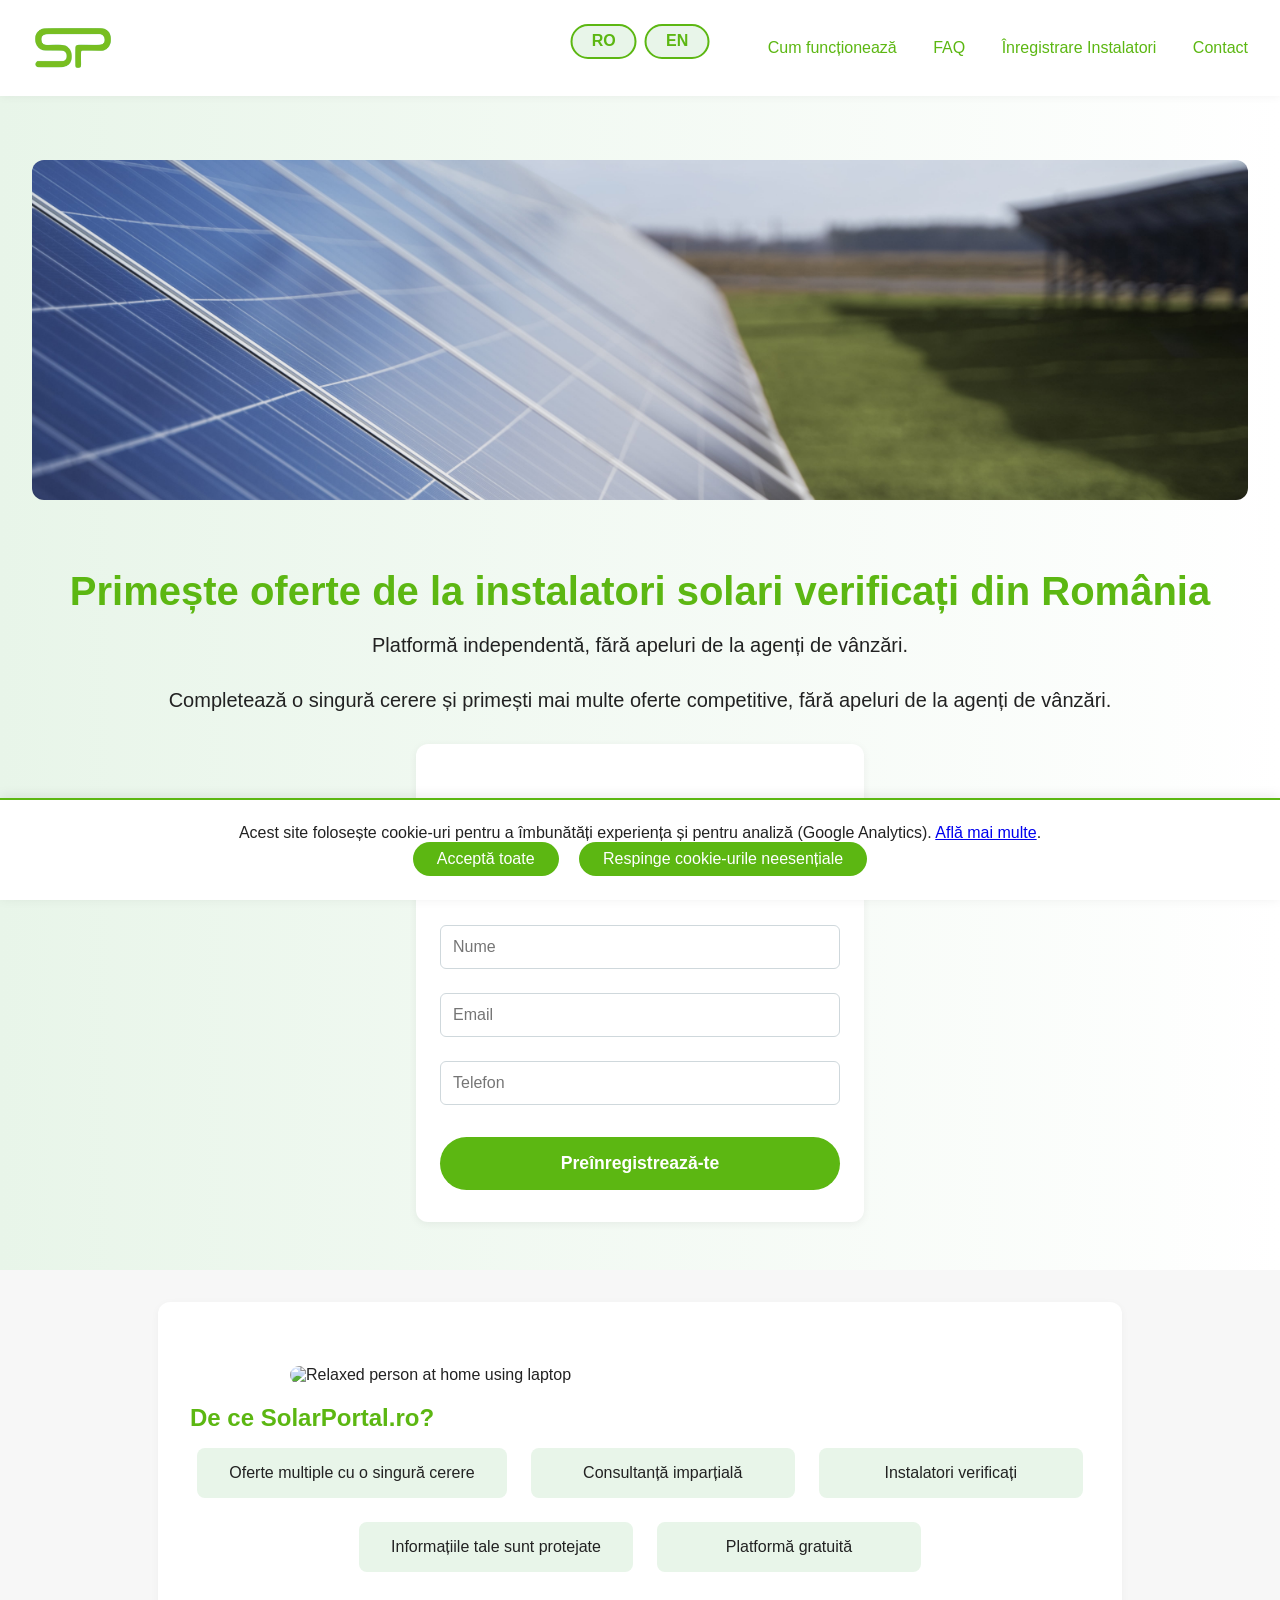
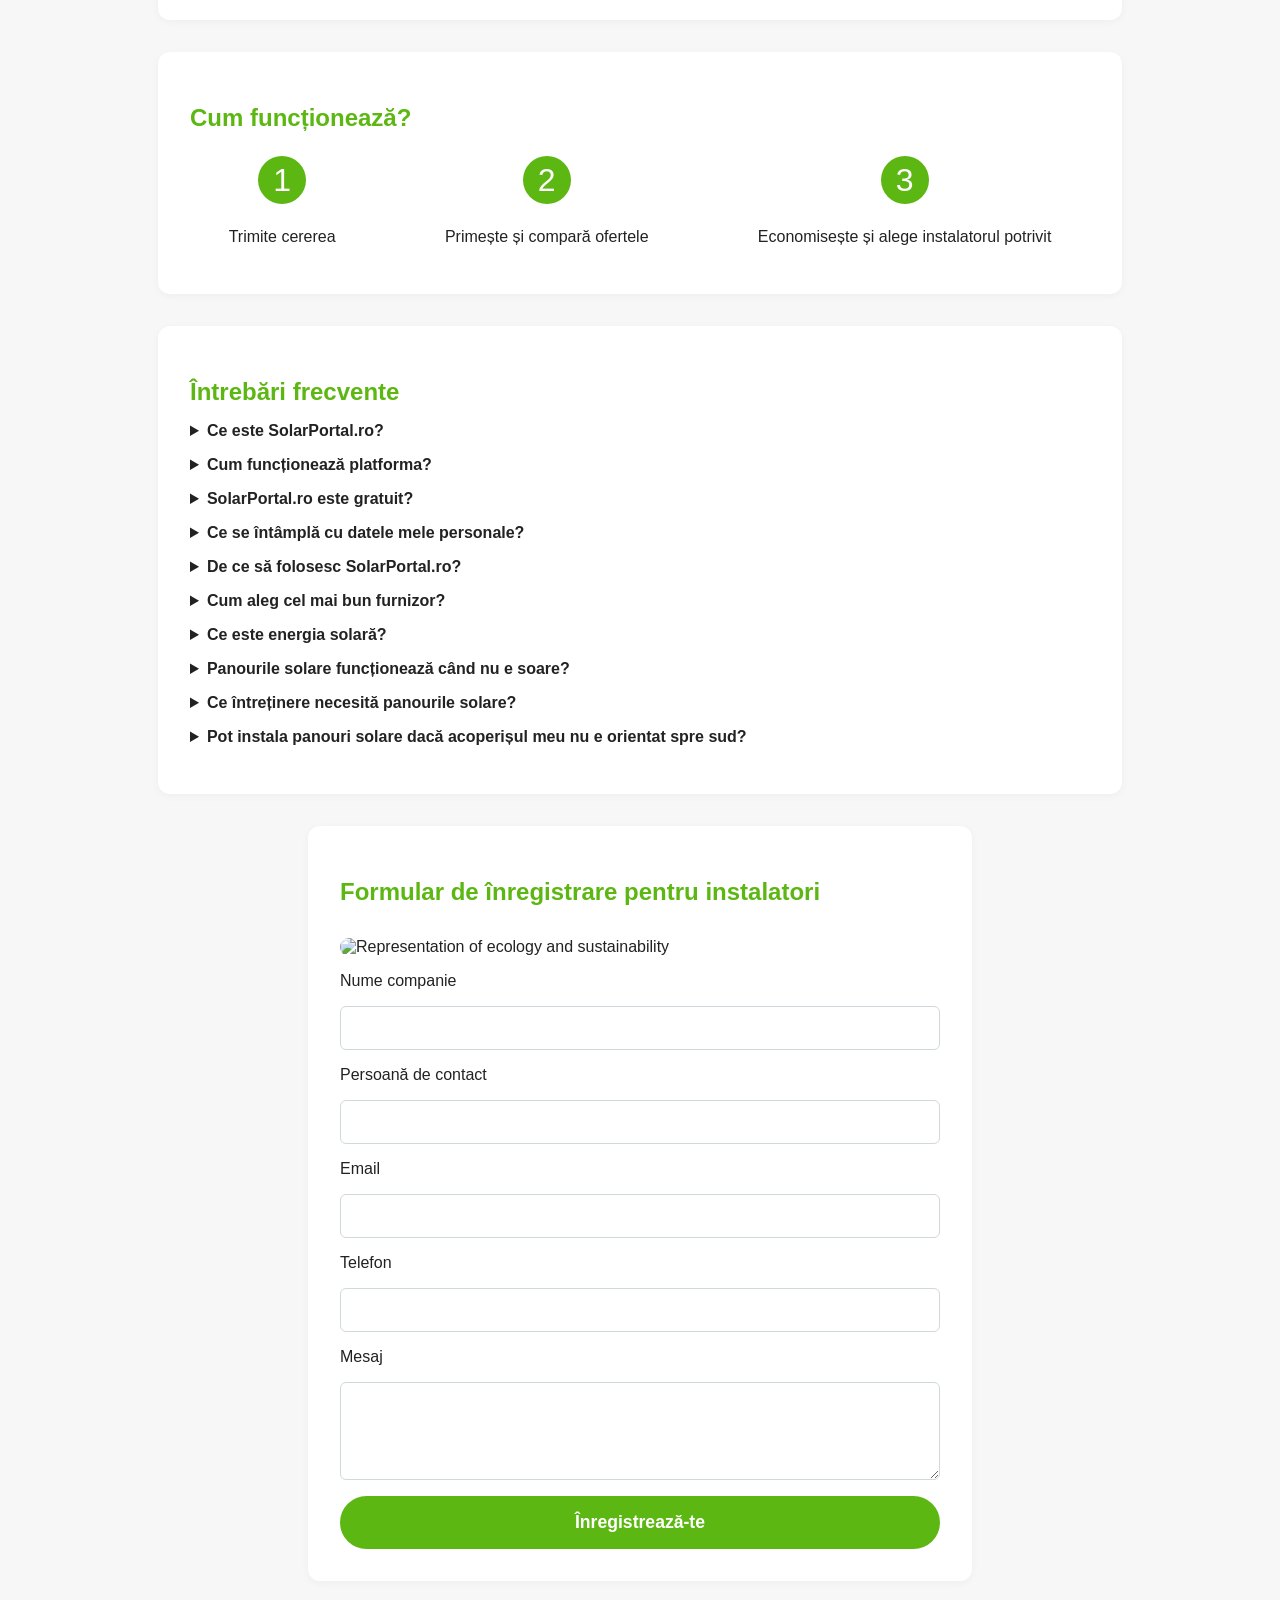
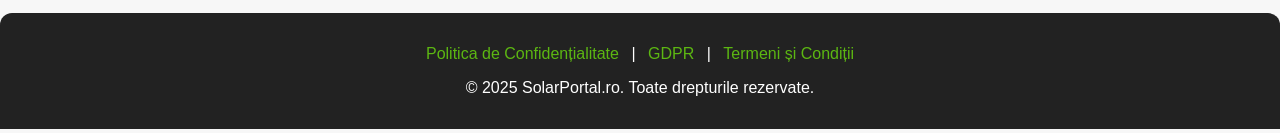
==== commit 735691f7: "Update index.html" ====
--- a/index.html
+++ b/index.html
@@ -39,7 +39,7 @@
             <button id="lang-ro">RO</button>
             <button id="lang-en">EN</button>
         </div>
-        <img src="../SP.png" alt="SolarPortal Logo" class="logo">
+        <img src="SP.png" alt="SolarPortal Logo" class="logo">
         <nav>
             <a href="#cum-functioneaza" data-ro>Cum funcționează</a>
             <a href="#cum-functioneaza" data-en>How it works</a>
@@ -357,4 +357,4 @@
     }
     </script>
 </body>
-</html> +</html> 
